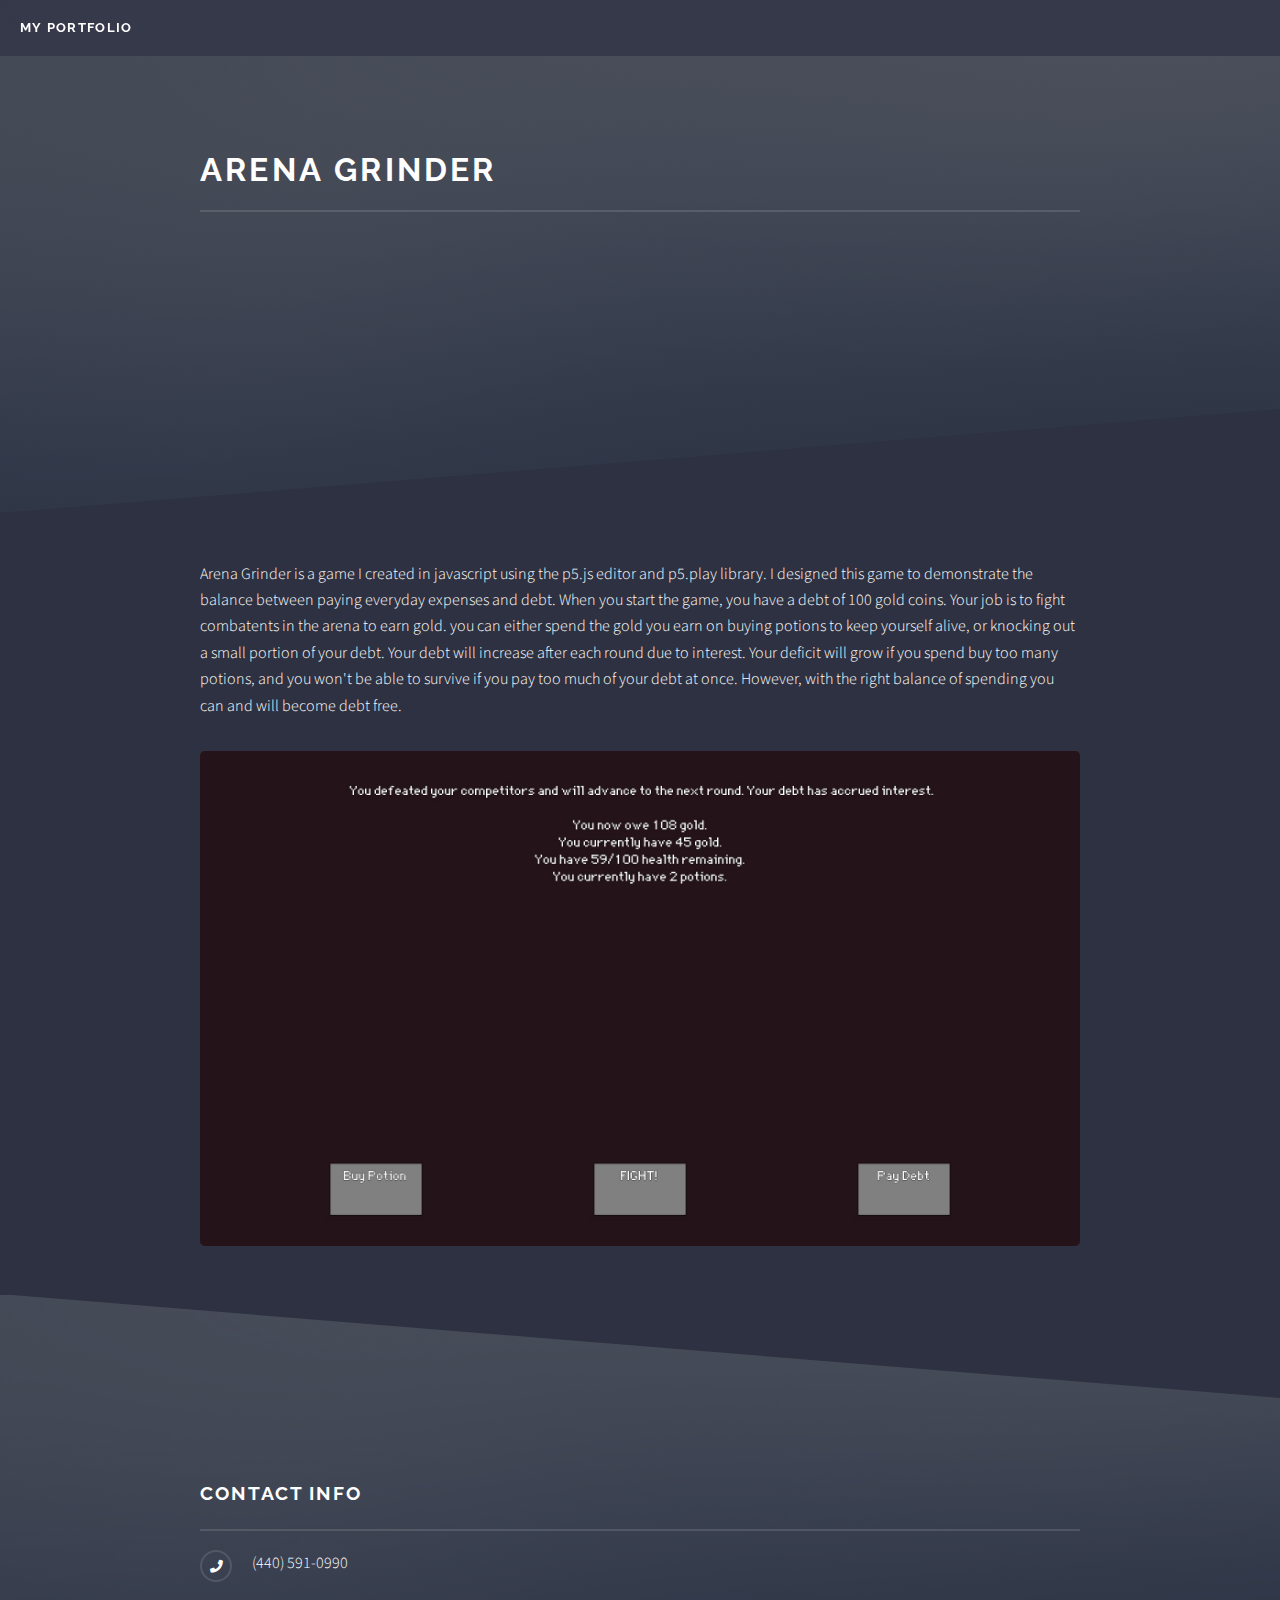
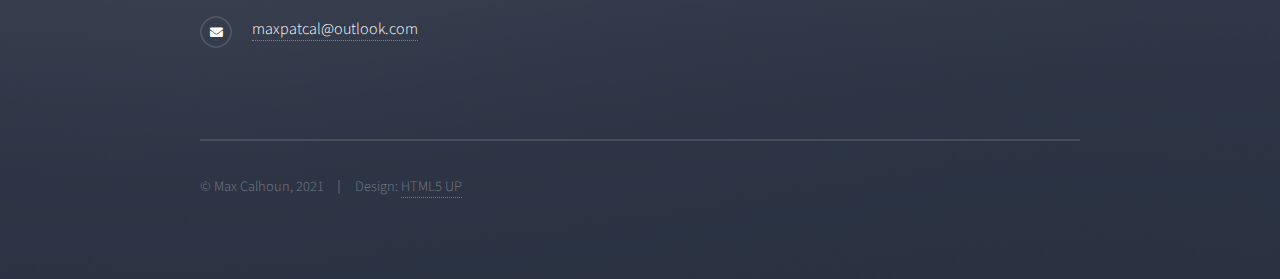
==== arenagrinder.html @ 790f0694 "Version 1.0" ====
<!DOCTYPE HTML>
<!--
	Solid State by HTML5 UP
	html5up.net | @ajlkn
	Free for personal and commercial use under the CCA 3.0 license (html5up.net/license)
-->
<html>
	<head>
		<title>Arena Grinder</title>
		<meta charset="utf-8" />
		<meta name="viewport" content="width=device-width, initial-scale=1, user-scalable=no" />
		<link rel="stylesheet" href="assets/css/main.css" />
		<noscript><link rel="stylesheet" href="assets/css/noscript.css" /></noscript>
	</head>
	<body class="is-preload">

		<!-- Page Wrapper -->
			<div id="page-wrapper">

				<!-- Header -->
					<header id="header">
						<h1><a href="index.html">My Portfolio</a></h1>
					</header>

				<!-- Wrapper -->
				<section id="wrapper">
					<header>
						<div class="inner">
							<h2>Arena Grinder</h2>
							<iframe frameborder="0" src="https://itch.io/embed/1200087?dark=true" width="552" height="167"><a href="https://maxcalhoun.itch.io/arena-grinder">Arena Grinder by MaxCalhoun</a></iframe>
						</div>
					</header>

					<!-- Content -->
						<div class="wrapper">
							<div class="inner">
								<p>Arena Grinder is a game I created in javascript using the p5.js editor and p5.play library. I designed this game to demonstrate the balance between paying everyday expenses and debt. When you start the game, you have a debt of 100 gold coins. Your job is to fight combatents in the arena to earn gold. you can either spend the gold you earn on buying potions to keep yourself alive, or knocking out a small portion of your debt. Your debt will increase after each round due to interest. Your deficit will grow if you spend buy too many potions, and you won't be able to survive if you pay too much of your debt at once. However, with the right balance of spending you can and will become debt free.</p>
								<div class="col-12"><span class="image fit"><img src="images/arenagrinderround.jpg" alt="" /></span></div>
							</div>
						</div>

				</section>

				<!-- Footer -->
				<section id="footer">
					<div class="inner">
						<h2 class="major">Contact Info</h2>
						
						</form>
						<ul class="contact">
							<li class="icon solid fa-phone">(440) 591-0990</li>
							<li class="icon solid fa-envelope"><a href="#">maxpatcal@outlook.com</a></li>
						</ul>
						<ul class="copyright">
							<li>&copy; Max Calhoun, 2021</li><li>Design: <a href="http://html5up.net">HTML5 UP</a></li>
						</ul>
					</div>
				</section>

			</div>

		<!-- Scripts -->
			<script src="assets/js/jquery.min.js"></script>
			<script src="assets/js/jquery.scrollex.min.js"></script>
			<script src="assets/js/browser.min.js"></script>
			<script src="assets/js/breakpoints.min.js"></script>
			<script src="assets/js/util.js"></script>
			<script src="assets/js/main.js"></script>

	</body>
</html>
---- assets/css/main.css ----
@import url(fontawesome-all.min.css);
@import url("https://fonts.googleapis.com/css?family=Raleway:200,700|Source+Sans+Pro:300,600,300italic,600italic");

/*
	Solid State by HTML5 UP
	html5up.net | @ajlkn
	Free for personal and commercial use under the CCA 3.0 license (html5up.net/license)
*/

html, body, div, span, applet, object,
iframe, h1, h2, h3, h4, h5, h6, p, blockquote,
pre, a, abbr, acronym, address, big, cite,
code, del, dfn, em, img, ins, kbd, q, s, samp,
small, strike, strong, sub, sup, tt, var, b,
u, i, center, dl, dt, dd, ol, ul, li, fieldset,
form, label, legend, table, caption, tbody,
tfoot, thead, tr, th, td, article, aside,
canvas, details, embed, figure, figcaption,
footer, header, hgroup, menu, nav, output, ruby,
section, summary, time, mark, audio, video {
	margin: 0;
	padding: 0;
	border: 0;
	font-size: 100%;
	font: inherit;
	vertical-align: baseline;}

article, aside, details, figcaption, figure,
footer, header, hgroup, menu, nav, section {
	display: block;}

body {
	line-height: 1;
}

ol, ul {
	list-style: none;
}

blockquote, q {
	quotes: none;
}

	blockquote:before, blockquote:after, q:before, q:after {
		content: '';
		content: none;
	}

table {
	border-collapse: collapse;
	border-spacing: 0;
}

body {
	-webkit-text-size-adjust: none;
}

mark {
	background-color: transparent;
	color: inherit;
}

input::-moz-focus-inner {
	border: 0;
	padding: 0;
}

input, select, textarea {
	-moz-appearance: none;
	-webkit-appearance: none;
	-ms-appearance: none;
	appearance: none;
}

/* Basic */

	@-ms-viewport {
		width: device-width;
	}

	body {
		-ms-overflow-style: scrollbar;
	}

	@media screen and (max-width: 480px) {

		html, body {
			min-width: 320px;
		}

	}

	html {
		box-sizing: border-box;
	}

	*, *:before, *:after {
		box-sizing: inherit;
	}

	body {
		background-color: #2e3141;
		background-image: linear-gradient(to top, rgba(46, 49, 65, 0.8), rgba(46, 49, 65, 0.8)), url("../../images/bg.jpg");
		background-size: auto, cover;
		background-attachment: fixed, fixed;
		background-position: center, center;
	}

		body.is-preload *, body.is-preload *:before, body.is-preload *:after {
			-moz-animation: none !important;
			-webkit-animation: none !important;
			-ms-animation: none !important;
			animation: none !important;
			-moz-transition: none !important;
			-webkit-transition: none !important;
			-ms-transition: none !important;
			transition: none !important;
		}

/* Type */

	body, input, select, textarea {
		color: #ffffff;
		font-family: "Source Sans Pro", Helvetica, sans-serif;
		font-size: 16.5pt;
		font-weight: 300;
		line-height: 1.65;
	}

		@media screen and (max-width: 1680px) {

			body, input, select, textarea {
				font-size: 13pt;
			}

		}

		@media screen and (max-width: 1280px) {

			body, input, select, textarea {
				font-size: 12pt;
			}

		}

		@media screen and (max-width: 980px) {

			body, input, select, textarea {
				font-size: 12pt;
			}

		}

		@media screen and (max-width: 736px) {

			body, input, select, textarea {
				font-size: 12pt;
			}

		}

		@media screen and (max-width: 480px) {

			body, input, select, textarea {
				font-size: 12pt;
			}

		}

	a {
		-moz-transition: color 0.2s ease-in-out, border-bottom-color 0.2s ease-in-out;
		-webkit-transition: color 0.2s ease-in-out, border-bottom-color 0.2s ease-in-out;
		-ms-transition: color 0.2s ease-in-out, border-bottom-color 0.2s ease-in-out;
		transition: color 0.2s ease-in-out, border-bottom-color 0.2s ease-in-out;
		border-bottom: dotted 1px rgba(255, 255, 255, 0.35);
		color: #ffffff;
		text-decoration: none;
	}

		a:hover {
			border-bottom-color: transparent;
			color: #ffffff !important;
		}

		a.special:not(.button) {
			text-decoration: none;
			border-bottom: 0;
			display: block;
			font-family: Raleway, Helvetica, sans-serif;
			font-size: 0.8em;
			font-weight: 700;
			letter-spacing: 0.1em;
			margin: 0 0 2em 0;
			text-transform: uppercase;
		}

			a.special:not(.button):before {
				-moz-osx-font-smoothing: grayscale;
				-webkit-font-smoothing: antialiased;
				display: inline-block;
				font-style: normal;
				font-variant: normal;
				text-rendering: auto;
				line-height: 1;
				text-transform: none !important;
				font-family: 'Font Awesome 5 Free';
				font-weight: 900;
			}

			a.special:not(.button):before {
				-moz-transition: background-color 0.2s ease-in-out;
				-webkit-transition: background-color 0.2s ease-in-out;
				-ms-transition: background-color 0.2s ease-in-out;
				transition: background-color 0.2s ease-in-out;
				border-radius: 100%;
				border: solid 2px rgba(255, 255, 255, 0.125);
				content: '\f105';
				display: inline-block;
				font-size: 1.25em;
				height: 2em;
				line-height: 1.75em;
				margin-right: 0.85em;
				text-align: center;
				text-indent: 0.15em;
				vertical-align: middle;
				width: 2em;
			}

			a.special:not(.button):hover:before {
				background-color: rgba(255, 255, 255, 0.025);
			}

			a.special:not(.button):active:before {
				background-color: rgba(255, 255, 255, 0.075);
			}

	strong, b {
		color: #ffffff;
		font-weight: 600;
	}

	em, i {
		font-style: italic;
	}

	p {
		margin: 0 0 2em 0;
	}

	h1, h2, h3, h4, h5, h6 {
		color: #ffffff;
		font-family: Raleway, Helvetica, sans-serif;
		font-weight: 700;
		letter-spacing: 0.1em;
		margin: 0 0 1em 0;
		text-transform: uppercase;
	}

		h1 a, h2 a, h3 a, h4 a, h5 a, h6 a {
			color: inherit;
			text-decoration: none;
			border-bottom: 0;
		}

		h1 span, h2 span, h3 span, h4 span, h5 span, h6 span {
			font-weight: 200;
		}

		h1.major, h2.major, h3.major, h4.major, h5.major, h6.major {
			padding-bottom: 1em;
			border-bottom: solid 2px rgba(255, 255, 255, 0.125);
		}

	h2 {
		font-size: 1.2em;
	}

	h3 {
		font-size: 0.9em;
	}

	h4 {
		font-size: 0.7em;
	}

	h5 {
		font-size: 0.7em;
	}

	h6 {
		font-size: 0.7em;
	}

	@media screen and (max-width: 736px) {

		h2 {
			font-size: 1em;
		}

		h3 {
			font-size: 0.8em;
		}

	}

	sub {
		font-size: 0.8em;
		position: relative;
		top: 0.5em;
	}

	sup {
		font-size: 0.8em;
		position: relative;
		top: -0.5em;
	}

	blockquote {
		border-left: solid 4px rgba(255, 255, 255, 0.125);
		font-style: italic;
		margin: 0 0 2em 0;
		padding: 0.5em 0 0.5em 2em;
	}

	code {
		background: rgba(255, 255, 255, 0.025);
		border-radius: 5px;
		border: solid 2px rgba(255, 255, 255, 0.125);
		font-family: "Courier New", monospace;
		font-size: 0.9em;
		margin: 0 0.25em;
		padding: 0.25em 0.65em;
	}

	pre {
		-webkit-overflow-scrolling: touch;
		font-family: "Courier New", monospace;
		font-size: 0.9em;
		margin: 0 0 2em 0;
	}

		pre code {
			display: block;
			line-height: 1.75em;
			padding: 1em 1.5em;
			overflow-x: auto;
		}

	hr {
		border: 0;
		border-bottom: solid 2px rgba(255, 255, 255, 0.125);
		margin: 2.5em 0;
	}

		hr.major {
			margin: 4em 0;
		}

	.align-left {
		text-align: left;
	}

	.align-center {
		text-align: center;
	}

	.align-right {
		text-align: right;
	}

/* Row */

	.row {
		display: flex;
		flex-wrap: wrap;
		box-sizing: border-box;
		align-items: stretch;
	}

		.row > * {
			box-sizing: border-box;
		}

		.row.gtr-uniform > * > :last-child {
			margin-bottom: 0;
		}

		.row.aln-left {
			justify-content: flex-start;
		}

		.row.aln-center {
			justify-content: center;
		}

		.row.aln-right {
			justify-content: flex-end;
		}

		.row.aln-top {
			align-items: flex-start;
		}

		.row.aln-middle {
			align-items: center;
		}

		.row.aln-bottom {
			align-items: flex-end;
		}

		.row > .imp {
			order: -1;
		}

		.row > .col-1 {
			width: 8.33333%;
		}

		.row > .off-1 {
			margin-left: 8.33333%;
		}

		.row > .col-2 {
			width: 16.66667%;
		}

		.row > .off-2 {
			margin-left: 16.66667%;
		}

		.row > .col-3 {
			width: 25%;
		}

		.row > .off-3 {
			margin-left: 25%;
		}

		.row > .col-4 {
			width: 33.33333%;
		}

		.row > .off-4 {
			margin-left: 33.33333%;
		}

		.row > .col-5 {
			width: 41.66667%;
		}

		.row > .off-5 {
			margin-left: 41.66667%;
		}

		.row > .col-6 {
			width: 50%;
		}

		.row > .off-6 {
			margin-left: 50%;
		}

		.row > .col-7 {
			width: 58.33333%;
		}

		.row > .off-7 {
			margin-left: 58.33333%;
		}

		.row > .col-8 {
			width: 66.66667%;
		}

		.row > .off-8 {
			margin-left: 66.66667%;
		}

		.row > .col-9 {
			width: 75%;
		}

		.row > .off-9 {
			margin-left: 75%;
		}

		.row > .col-10 {
			width: 83.33333%;
		}

		.row > .off-10 {
			margin-left: 83.33333%;
		}

		.row > .col-11 {
			width: 91.66667%;
		}

		.row > .off-11 {
			margin-left: 91.66667%;
		}

		.row > .col-12 {
			width: 100%;
		}

		.row > .off-12 {
			margin-left: 100%;
		}

		.row.gtr-0 {
			margin-top: 0;
			margin-left: 0em;
		}

			.row.gtr-0 > * {
				padding: 0 0 0 0em;
			}

			.row.gtr-0.gtr-uniform {
				margin-top: 0em;
			}

				.row.gtr-0.gtr-uniform > * {
					padding-top: 0em;
				}

		.row.gtr-25 {
			margin-top: 0;
			margin-left: -0.4375em;
		}

			.row.gtr-25 > * {
				padding: 0 0 0 0.4375em;
			}

			.row.gtr-25.gtr-uniform {
				margin-top: -0.4375em;
			}

				.row.gtr-25.gtr-uniform > * {
					padding-top: 0.4375em;
				}

		.row.gtr-50 {
			margin-top: 0;
			margin-left: -0.875em;
		}

			.row.gtr-50 > * {
				padding: 0 0 0 0.875em;
			}

			.row.gtr-50.gtr-uniform {
				margin-top: -0.875em;
			}

				.row.gtr-50.gtr-uniform > * {
					padding-top: 0.875em;
				}

		.row {
			margin-top: 0;
			margin-left: -1.75em;
		}

			.row > * {
				padding: 0 0 0 1.75em;
			}

			.row.gtr-uniform {
				margin-top: -1.75em;
			}

				.row.gtr-uniform > * {
					padding-top: 1.75em;
				}

		.row.gtr-150 {
			margin-top: 0;
			margin-left: -2.625em;
		}

			.row.gtr-150 > * {
				padding: 0 0 0 2.625em;
			}

			.row.gtr-150.gtr-uniform {
				margin-top: -2.625em;
			}

				.row.gtr-150.gtr-uniform > * {
					padding-top: 2.625em;
				}

		.row.gtr-200 {
			margin-top: 0;
			margin-left: -3.5em;
		}

			.row.gtr-200 > * {
				padding: 0 0 0 3.5em;
			}

			.row.gtr-200.gtr-uniform {
				margin-top: -3.5em;
			}

				.row.gtr-200.gtr-uniform > * {
					padding-top: 3.5em;
				}

		@media screen and (max-width: 1680px) {

			.row {
				display: flex;
				flex-wrap: wrap;
				box-sizing: border-box;
				align-items: stretch;
			}

				.row > * {
					box-sizing: border-box;
				}

				.row.gtr-uniform > * > :last-child {
					margin-bottom: 0;
				}

				.row.aln-left {
					justify-content: flex-start;
				}

				.row.aln-center {
					justify-content: center;
				}

				.row.aln-right {
					justify-content: flex-end;
				}

				.row.aln-top {
					align-items: flex-start;
				}

				.row.aln-middle {
					align-items: center;
				}

				.row.aln-bottom {
					align-items: flex-end;
				}

				.row > .imp-xlarge {
					order: -1;
				}

				.row > .col-1-xlarge {
					width: 8.33333%;
				}

				.row > .off-1-xlarge {
					margin-left: 8.33333%;
				}

				.row > .col-2-xlarge {
					width: 16.66667%;
				}

				.row > .off-2-xlarge {
					margin-left: 16.66667%;
				}

				.row > .col-3-xlarge {
					width: 25%;
				}

				.row > .off-3-xlarge {
					margin-left: 25%;
				}

				.row > .col-4-xlarge {
					width: 33.33333%;
				}

				.row > .off-4-xlarge {
					margin-left: 33.33333%;
				}

				.row > .col-5-xlarge {
					width: 41.66667%;
				}

				.row > .off-5-xlarge {
					margin-left: 41.66667%;
				}

				.row > .col-6-xlarge {
					width: 50%;
				}

				.row > .off-6-xlarge {
					margin-left: 50%;
				}

				.row > .col-7-xlarge {
					width: 58.33333%;
				}

				.row > .off-7-xlarge {
					margin-left: 58.33333%;
				}

				.row > .col-8-xlarge {
					width: 66.66667%;
				}

				.row > .off-8-xlarge {
					margin-left: 66.66667%;
				}

				.row > .col-9-xlarge {
					width: 75%;
				}

				.row > .off-9-xlarge {
					margin-left: 75%;
				}

				.row > .col-10-xlarge {
					width: 83.33333%;
				}

				.row > .off-10-xlarge {
					margin-left: 83.33333%;
				}

				.row > .col-11-xlarge {
					width: 91.66667%;
				}

				.row > .off-11-xlarge {
					margin-left: 91.66667%;
				}

				.row > .col-12-xlarge {
					width: 100%;
				}

				.row > .off-12-xlarge {
					margin-left: 100%;
				}

				.row.gtr-0 {
					margin-top: 0;
					margin-left: 0em;
				}

					.row.gtr-0 > * {
						padding: 0 0 0 0em;
					}

					.row.gtr-0.gtr-uniform {
						margin-top: 0em;
					}

						.row.gtr-0.gtr-uniform > * {
							padding-top: 0em;
						}

				.row.gtr-25 {
					margin-top: 0;
					margin-left: -0.4375em;
				}

					.row.gtr-25 > * {
						padding: 0 0 0 0.4375em;
					}

					.row.gtr-25.gtr-uniform {
						margin-top: -0.4375em;
					}

						.row.gtr-25.gtr-uniform > * {
							padding-top: 0.4375em;
						}

				.row.gtr-50 {
					margin-top: 0;
					margin-left: -0.875em;
				}

					.row.gtr-50 > * {
						padding: 0 0 0 0.875em;
					}

					.row.gtr-50.gtr-uniform {
						margin-top: -0.875em;
					}

						.row.gtr-50.gtr-uniform > * {
							padding-top: 0.875em;
						}

				.row {
					margin-top: 0;
					margin-left: -1.75em;
				}

					.row > * {
						padding: 0 0 0 1.75em;
					}

					.row.gtr-uniform {
						margin-top: -1.75em;
					}

						.row.gtr-uniform > * {
							padding-top: 1.75em;
						}

				.row.gtr-150 {
					margin-top: 0;
					margin-left: -2.625em;
				}

					.row.gtr-150 > * {
						padding: 0 0 0 2.625em;
					}

					.row.gtr-150.gtr-uniform {
						margin-top: -2.625em;
					}

						.row.gtr-150.gtr-uniform > * {
							padding-top: 2.625em;
						}

				.row.gtr-200 {
					margin-top: 0;
					margin-left: -3.5em;
				}

					.row.gtr-200 > * {
						padding: 0 0 0 3.5em;
					}

					.row.gtr-200.gtr-uniform {
						margin-top: -3.5em;
					}

						.row.gtr-200.gtr-uniform > * {
							padding-top: 3.5em;
						}

		}

		@media screen and (max-width: 1280px) {

			.row {
				display: flex;
				flex-wrap: wrap;
				box-sizing: border-box;
				align-items: stretch;
			}

				.row > * {
					box-sizing: border-box;
				}

				.row.gtr-uniform > * > :last-child {
					margin-bottom: 0;
				}

				.row.aln-left {
					justify-content: flex-start;
				}

				.row.aln-center {
					justify-content: center;
				}

				.row.aln-right {
					justify-content: flex-end;
				}

				.row.aln-top {
					align-items: flex-start;
				}

				.row.aln-middle {
					align-items: center;
				}

				.row.aln-bottom {
					align-items: flex-end;
				}

				.row > .imp-large {
					order: -1;
				}

				.row > .col-1-large {
					width: 8.33333%;
				}

				.row > .off-1-large {
					margin-left: 8.33333%;
				}

				.row > .col-2-large {
					width: 16.66667%;
				}

				.row > .off-2-large {
					margin-left: 16.66667%;
				}

				.row > .col-3-large {
					width: 25%;
				}

				.row > .off-3-large {
					margin-left: 25%;
				}

				.row > .col-4-large {
					width: 33.33333%;
				}

				.row > .off-4-large {
					margin-left: 33.33333%;
				}

				.row > .col-5-large {
					width: 41.66667%;
				}

				.row > .off-5-large {
					margin-left: 41.66667%;
				}

				.row > .col-6-large {
					width: 50%;
				}

				.row > .off-6-large {
					margin-left: 50%;
				}

				.row > .col-7-large {
					width: 58.33333%;
				}

				.row > .off-7-large {
					margin-left: 58.33333%;
				}

				.row > .col-8-large {
					width: 66.66667%;
				}

				.row > .off-8-large {
					margin-left: 66.66667%;
				}

				.row > .col-9-large {
					width: 75%;
				}

				.row > .off-9-large {
					margin-left: 75%;
				}

				.row > .col-10-large {
					width: 83.33333%;
				}

				.row > .off-10-large {
					margin-left: 83.33333%;
				}

				.row > .col-11-large {
					width: 91.66667%;
				}

				.row > .off-11-large {
					margin-left: 91.66667%;
				}

				.row > .col-12-large {
					width: 100%;
				}

				.row > .off-12-large {
					margin-left: 100%;
				}

				.row.gtr-0 {
					margin-top: 0;
					margin-left: 0em;
				}

					.row.gtr-0 > * {
						padding: 0 0 0 0em;
					}

					.row.gtr-0.gtr-uniform {
						margin-top: 0em;
					}

						.row.gtr-0.gtr-uniform > * {
							padding-top: 0em;
						}

				.row.gtr-25 {
					margin-top: 0;
					margin-left: -0.4375em;
				}

					.row.gtr-25 > * {
						padding: 0 0 0 0.4375em;
					}

					.row.gtr-25.gtr-uniform {
						margin-top: -0.4375em;
					}

						.row.gtr-25.gtr-uniform > * {
							padding-top: 0.4375em;
						}

				.row.gtr-50 {
					margin-top: 0;
					margin-left: -0.875em;
				}

					.row.gtr-50 > * {
						padding: 0 0 0 0.875em;
					}

					.row.gtr-50.gtr-uniform {
						margin-top: -0.875em;
					}

						.row.gtr-50.gtr-uniform > * {
							padding-top: 0.875em;
						}

				.row {
					margin-top: 0;
					margin-left: -1.75em;
				}

					.row > * {
						padding: 0 0 0 1.75em;
					}

					.row.gtr-uniform {
						margin-top: -1.75em;
					}

						.row.gtr-uniform > * {
							padding-top: 1.75em;
						}

				.row.gtr-150 {
					margin-top: 0;
					margin-left: -2.625em;
				}

					.row.gtr-150 > * {
						padding: 0 0 0 2.625em;
					}

					.row.gtr-150.gtr-uniform {
						margin-top: -2.625em;
					}

						.row.gtr-150.gtr-uniform > * {
							padding-top: 2.625em;
						}

				.row.gtr-200 {
					margin-top: 0;
					margin-left: -3.5em;
				}

					.row.gtr-200 > * {
						padding: 0 0 0 3.5em;
					}

					.row.gtr-200.gtr-uniform {
						margin-top: -3.5em;
					}

						.row.gtr-200.gtr-uniform > * {
							padding-top: 3.5em;
						}

		}

		@media screen and (max-width: 980px) {

			.row {
				display: flex;
				flex-wrap: wrap;
				box-sizing: border-box;
				align-items: stretch;
			}

				.row > * {
					box-sizing: border-box;
				}

				.row.gtr-uniform > * > :last-child {
					margin-bottom: 0;
				}

				.row.aln-left {
					justify-content: flex-start;
				}

				.row.aln-center {
					justify-content: center;
				}

				.row.aln-right {
					justify-content: flex-end;
				}

				.row.aln-top {
					align-items: flex-start;
				}

				.row.aln-middle {
					align-items: center;
				}

				.row.aln-bottom {
					align-items: flex-end;
				}

				.row > .imp-medium {
					order: -1;
				}

				.row > .col-1-medium {
					width: 8.33333%;
				}

				.row > .off-1-medium {
					margin-left: 8.33333%;
				}

				.row > .col-2-medium {
					width: 16.66667%;
				}

				.row > .off-2-medium {
					margin-left: 16.66667%;
				}

				.row > .col-3-medium {
					width: 25%;
				}

				.row > .off-3-medium {
					margin-left: 25%;
				}

				.row > .col-4-medium {
					width: 33.33333%;
				}

				.row > .off-4-medium {
					margin-left: 33.33333%;
				}

				.row > .col-5-medium {
					width: 41.66667%;
				}

				.row > .off-5-medium {
					margin-left: 41.66667%;
				}

				.row > .col-6-medium {
					width: 50%;
				}

				.row > .off-6-medium {
					margin-left: 50%;
				}

				.row > .col-7-medium {
					width: 58.33333%;
				}

				.row > .off-7-medium {
					margin-left: 58.33333%;
				}

				.row > .col-8-medium {
					width: 66.66667%;
				}

				.row > .off-8-medium {
					margin-left: 66.66667%;
				}

				.row > .col-9-medium {
					width: 75%;
				}

				.row > .off-9-medium {
					margin-left: 75%;
				}

				.row > .col-10-medium {
					width: 83.33333%;
				}

				.row > .off-10-medium {
					margin-left: 83.33333%;
				}

				.row > .col-11-medium {
					width: 91.66667%;
				}

				.row > .off-11-medium {
					margin-left: 91.66667%;
				}

				.row > .col-12-medium {
					width: 100%;
				}

				.row > .off-12-medium {
					margin-left: 100%;
				}

				.row.gtr-0 {
					margin-top: 0;
					margin-left: 0em;
				}

					.row.gtr-0 > * {
						padding: 0 0 0 0em;
					}

					.row.gtr-0.gtr-uniform {
						margin-top: 0em;
					}

						.row.gtr-0.gtr-uniform > * {
							padding-top: 0em;
						}

				.row.gtr-25 {
					margin-top: 0;
					margin-left: -0.4375em;
				}

					.row.gtr-25 > * {
						padding: 0 0 0 0.4375em;
					}

					.row.gtr-25.gtr-uniform {
						margin-top: -0.4375em;
					}

						.row.gtr-25.gtr-uniform > * {
							padding-top: 0.4375em;
						}

				.row.gtr-50 {
					margin-top: 0;
					margin-left: -0.875em;
				}

					.row.gtr-50 > * {
						padding: 0 0 0 0.875em;
					}

					.row.gtr-50.gtr-uniform {
						margin-top: -0.875em;
					}

						.row.gtr-50.gtr-uniform > * {
							padding-top: 0.875em;
						}

				.row {
					margin-top: 0;
					margin-left: -1.75em;
				}

					.row > * {
						padding: 0 0 0 1.75em;
					}

					.row.gtr-uniform {
						margin-top: -1.75em;
					}

						.row.gtr-uniform > * {
							padding-top: 1.75em;
						}

				.row.gtr-150 {
					margin-top: 0;
					margin-left: -2.625em;
				}

					.row.gtr-150 > * {
						padding: 0 0 0 2.625em;
					}

					.row.gtr-150.gtr-uniform {
						margin-top: -2.625em;
					}

						.row.gtr-150.gtr-uniform > * {
							padding-top: 2.625em;
						}

				.row.gtr-200 {
					margin-top: 0;
					margin-left: -3.5em;
				}

					.row.gtr-200 > * {
						padding: 0 0 0 3.5em;
					}

					.row.gtr-200.gtr-uniform {
						margin-top: -3.5em;
					}

						.row.gtr-200.gtr-uniform > * {
							padding-top: 3.5em;
						}

		}

		@media screen and (max-width: 736px) {

			.row {
				display: flex;
				flex-wrap: wrap;
				box-sizing: border-box;
				align-items: stretch;
			}

				.row > * {
					box-sizing: border-box;
				}

				.row.gtr-uniform > * > :last-child {
					margin-bottom: 0;
				}

				.row.aln-left {
					justify-content: flex-start;
				}

				.row.aln-center {
					justify-content: center;
				}

				.row.aln-right {
					justify-content: flex-end;
				}

				.row.aln-top {
					align-items: flex-start;
				}

				.row.aln-middle {
					align-items: center;
				}

				.row.aln-bottom {
					align-items: flex-end;
				}

				.row > .imp-small {
					order: -1;
				}

				.row > .col-1-small {
					width: 8.33333%;
				}

				.row > .off-1-small {
					margin-left: 8.33333%;
				}

				.row > .col-2-small {
					width: 16.66667%;
				}

				.row > .off-2-small {
					margin-left: 16.66667%;
				}

				.row > .col-3-small {
					width: 25%;
				}

				.row > .off-3-small {
					margin-left: 25%;
				}

				.row > .col-4-small {
					width: 33.33333%;
				}

				.row > .off-4-small {
					margin-left: 33.33333%;
				}

				.row > .col-5-small {
					width: 41.66667%;
				}

				.row > .off-5-small {
					margin-left: 41.66667%;
				}

				.row > .col-6-small {
					width: 50%;
				}

				.row > .off-6-small {
					margin-left: 50%;
				}

				.row > .col-7-small {
					width: 58.33333%;
				}

				.row > .off-7-small {
					margin-left: 58.33333%;
				}

				.row > .col-8-small {
					width: 66.66667%;
				}

				.row > .off-8-small {
					margin-left: 66.66667%;
				}

				.row > .col-9-small {
					width: 75%;
				}

				.row > .off-9-small {
					margin-left: 75%;
				}

				.row > .col-10-small {
					width: 83.33333%;
				}

				.row > .off-10-small {
					margin-left: 83.33333%;
				}

				.row > .col-11-small {
					width: 91.66667%;
				}

				.row > .off-11-small {
					margin-left: 91.66667%;
				}

				.row > .col-12-small {
					width: 100%;
				}

				.row > .off-12-small {
					margin-left: 100%;
				}

				.row.gtr-0 {
					margin-top: 0;
					margin-left: 0em;
				}

					.row.gtr-0 > * {
						padding: 0 0 0 0em;
					}

					.row.gtr-0.gtr-uniform {
						margin-top: 0em;
					}

						.row.gtr-0.gtr-uniform > * {
							padding-top: 0em;
						}

				.row.gtr-25 {
					margin-top: 0;
					margin-left: -0.3125em;
				}

					.row.gtr-25 > * {
						padding: 0 0 0 0.3125em;
					}

					.row.gtr-25.gtr-uniform {
						margin-top: -0.3125em;
					}

						.row.gtr-25.gtr-uniform > * {
							padding-top: 0.3125em;
						}

				.row.gtr-50 {
					margin-top: 0;
					margin-left: -0.625em;
				}

					.row.gtr-50 > * {
						padding: 0 0 0 0.625em;
					}

					.row.gtr-50.gtr-uniform {
						margin-top: -0.625em;
					}

						.row.gtr-50.gtr-uniform > * {
							padding-top: 0.625em;
						}

				.row {
					margin-top: 0;
					margin-left: -1.25em;
				}

					.row > * {
						padding: 0 0 0 1.25em;
					}

					.row.gtr-uniform {
						margin-top: -1.25em;
					}

						.row.gtr-uniform > * {
							padding-top: 1.25em;
						}

				.row.gtr-150 {
					margin-top: 0;
					margin-left: -1.875em;
				}

					.row.gtr-150 > * {
						padding: 0 0 0 1.875em;
					}

					.row.gtr-150.gtr-uniform {
						margin-top: -1.875em;
					}

						.row.gtr-150.gtr-uniform > * {
							padding-top: 1.875em;
						}

				.row.gtr-200 {
					margin-top: 0;
					margin-left: -2.5em;
				}

					.row.gtr-200 > * {
						padding: 0 0 0 2.5em;
					}

					.row.gtr-200.gtr-uniform {
						margin-top: -2.5em;
					}

						.row.gtr-200.gtr-uniform > * {
							padding-top: 2.5em;
						}

		}

		@media screen and (max-width: 480px) {

			.row {
				display: flex;
				flex-wrap: wrap;
				box-sizing: border-box;
				align-items: stretch;
			}

				.row > * {
					box-sizing: border-box;
				}

				.row.gtr-uniform > * > :last-child {
					margin-bottom: 0;
				}

				.row.aln-left {
					justify-content: flex-start;
				}

				.row.aln-center {
					justify-content: center;
				}

				.row.aln-right {
					justify-content: flex-end;
				}

				.row.aln-top {
					align-items: flex-start;
				}

				.row.aln-middle {
					align-items: center;
				}

				.row.aln-bottom {
					align-items: flex-end;
				}

				.row > .imp-xsmall {
					order: -1;
				}

				.row > .col-1-xsmall {
					width: 8.33333%;
				}

				.row > .off-1-xsmall {
					margin-left: 8.33333%;
				}

				.row > .col-2-xsmall {
					width: 16.66667%;
				}

				.row > .off-2-xsmall {
					margin-left: 16.66667%;
				}

				.row > .col-3-xsmall {
					width: 25%;
				}

				.row > .off-3-xsmall {
					margin-left: 25%;
				}

				.row > .col-4-xsmall {
					width: 33.33333%;
				}

				.row > .off-4-xsmall {
					margin-left: 33.33333%;
				}

				.row > .col-5-xsmall {
					width: 41.66667%;
				}

				.row > .off-5-xsmall {
					margin-left: 41.66667%;
				}

				.row > .col-6-xsmall {
					width: 50%;
				}

				.row > .off-6-xsmall {
					margin-left: 50%;
				}

				.row > .col-7-xsmall {
					width: 58.33333%;
				}

				.row > .off-7-xsmall {
					margin-left: 58.33333%;
				}

				.row > .col-8-xsmall {
					width: 66.66667%;
				}

				.row > .off-8-xsmall {
					margin-left: 66.66667%;
				}

				.row > .col-9-xsmall {
					width: 75%;
				}

				.row > .off-9-xsmall {
					margin-left: 75%;
				}

				.row > .col-10-xsmall {
					width: 83.33333%;
				}

				.row > .off-10-xsmall {
					margin-left: 83.33333%;
				}

				.row > .col-11-xsmall {
					width: 91.66667%;
				}

				.row > .off-11-xsmall {
					margin-left: 91.66667%;
				}

				.row > .col-12-xsmall {
					width: 100%;
				}

				.row > .off-12-xsmall {
					margin-left: 100%;
				}

				.row.gtr-0 {
					margin-top: 0;
					margin-left: 0em;
				}

					.row.gtr-0 > * {
						padding: 0 0 0 0em;
					}

					.row.gtr-0.gtr-uniform {
						margin-top: 0em;
					}

						.row.gtr-0.gtr-uniform > * {
							padding-top: 0em;
						}

				.row.gtr-25 {
					margin-top: 0;
					margin-left: -0.3125em;
				}

					.row.gtr-25 > * {
						padding: 0 0 0 0.3125em;
					}

					.row.gtr-25.gtr-uniform {
						margin-top: -0.3125em;
					}

						.row.gtr-25.gtr-uniform > * {
							padding-top: 0.3125em;
						}

				.row.gtr-50 {
					margin-top: 0;
					margin-left: -0.625em;
				}

					.row.gtr-50 > * {
						padding: 0 0 0 0.625em;
					}

					.row.gtr-50.gtr-uniform {
						margin-top: -0.625em;
					}

						.row.gtr-50.gtr-uniform > * {
							padding-top: 0.625em;
						}

				.row {
					margin-top: 0;
					margin-left: -1.25em;
				}

					.row > * {
						padding: 0 0 0 1.25em;
					}

					.row.gtr-uniform {
						margin-top: -1.25em;
					}

						.row.gtr-uniform > * {
							padding-top: 1.25em;
						}

				.row.gtr-150 {
					margin-top: 0;
					margin-left: -1.875em;
				}

					.row.gtr-150 > * {
						padding: 0 0 0 1.875em;
					}

					.row.gtr-150.gtr-uniform {
						margin-top: -1.875em;
					}

						.row.gtr-150.gtr-uniform > * {
							padding-top: 1.875em;
						}

				.row.gtr-200 {
					margin-top: 0;
					margin-left: -2.5em;
				}

					.row.gtr-200 > * {
						padding: 0 0 0 2.5em;
					}

					.row.gtr-200.gtr-uniform {
						margin-top: -2.5em;
					}

						.row.gtr-200.gtr-uniform > * {
							padding-top: 2.5em;
						}

		}

		@media screen and (max-width: 360px) {

			.row {
				display: flex;
				flex-wrap: wrap;
				box-sizing: border-box;
				align-items: stretch;
			}

				.row > * {
					box-sizing: border-box;
				}

				.row.gtr-uniform > * > :last-child {
					margin-bottom: 0;
				}

				.row.aln-left {
					justify-content: flex-start;
				}

				.row.aln-center {
					justify-content: center;
				}

				.row.aln-right {
					justify-content: flex-end;
				}

				.row.aln-top {
					align-items: flex-start;
				}

				.row.aln-middle {
					align-items: center;
				}

				.row.aln-bottom {
					align-items: flex-end;
				}

				.row > .imp-xxsmall {
					order: -1;
				}

				.row > .col-1-xxsmall {
					width: 8.33333%;
				}

				.row > .off-1-xxsmall {
					margin-left: 8.33333%;
				}

				.row > .col-2-xxsmall {
					width: 16.66667%;
				}

				.row > .off-2-xxsmall {
					margin-left: 16.66667%;
				}

				.row > .col-3-xxsmall {
					width: 25%;
				}

				.row > .off-3-xxsmall {
					margin-left: 25%;
				}

				.row > .col-4-xxsmall {
					width: 33.33333%;
				}

				.row > .off-4-xxsmall {
					margin-left: 33.33333%;
				}

				.row > .col-5-xxsmall {
					width: 41.66667%;
				}

				.row > .off-5-xxsmall {
					margin-left: 41.66667%;
				}

				.row > .col-6-xxsmall {
					width: 50%;
				}

				.row > .off-6-xxsmall {
					margin-left: 50%;
				}

				.row > .col-7-xxsmall {
					width: 58.33333%;
				}

				.row > .off-7-xxsmall {
					margin-left: 58.33333%;
				}

				.row > .col-8-xxsmall {
					width: 66.66667%;
				}

				.row > .off-8-xxsmall {
					margin-left: 66.66667%;
				}

				.row > .col-9-xxsmall {
					width: 75%;
				}

				.row > .off-9-xxsmall {
					margin-left: 75%;
				}

				.row > .col-10-xxsmall {
					width: 83.33333%;
				}

				.row > .off-10-xxsmall {
					margin-left: 83.33333%;
				}

				.row > .col-11-xxsmall {
					width: 91.66667%;
				}

				.row > .off-11-xxsmall {
					margin-left: 91.66667%;
				}

				.row > .col-12-xxsmall {
					width: 100%;
				}

				.row > .off-12-xxsmall {
					margin-left: 100%;
				}

				.row.gtr-0 {
					margin-top: 0;
					margin-left: 0em;
				}

					.row.gtr-0 > * {
						padding: 0 0 0 0em;
					}

					.row.gtr-0.gtr-uniform {
						margin-top: 0em;
					}

						.row.gtr-0.gtr-uniform > * {
							padding-top: 0em;
						}

				.row.gtr-25 {
					margin-top: 0;
					margin-left: -0.3125em;
				}

					.row.gtr-25 > * {
						padding: 0 0 0 0.3125em;
					}

					.row.gtr-25.gtr-uniform {
						margin-top: -0.3125em;
					}

						.row.gtr-25.gtr-uniform > * {
							padding-top: 0.3125em;
						}

				.row.gtr-50 {
					margin-top: 0;
					margin-left: -0.625em;
				}

					.row.gtr-50 > * {
						padding: 0 0 0 0.625em;
					}

					.row.gtr-50.gtr-uniform {
						margin-top: -0.625em;
					}

						.row.gtr-50.gtr-uniform > * {
							padding-top: 0.625em;
						}

				.row {
					margin-top: 0;
					margin-left: -1.25em;
				}

					.row > * {
						padding: 0 0 0 1.25em;
					}

					.row.gtr-uniform {
						margin-top: -1.25em;
					}

						.row.gtr-uniform > * {
							padding-top: 1.25em;
						}

				.row.gtr-150 {
					margin-top: 0;
					margin-left: -1.875em;
				}

					.row.gtr-150 > * {
						padding: 0 0 0 1.875em;
					}

					.row.gtr-150.gtr-uniform {
						margin-top: -1.875em;
					}

						.row.gtr-150.gtr-uniform > * {
							padding-top: 1.875em;
						}

				.row.gtr-200 {
					margin-top: 0;
					margin-left: -2.5em;
				}

					.row.gtr-200 > * {
						padding: 0 0 0 2.5em;
					}

					.row.gtr-200.gtr-uniform {
						margin-top: -2.5em;
					}

						.row.gtr-200.gtr-uniform > * {
							padding-top: 2.5em;
						}

		}

/* Section/Article */

	section.special, article.special {
		text-align: center;
	}

/* Form */

	form {
		margin: 0 0 2em 0;
	}

		form > :last-child {
			margin-bottom: 0;
		}

		form > .fields {
			display: -moz-flex;
			display: -webkit-flex;
			display: -ms-flex;
			display: flex;
			-moz-flex-wrap: wrap;
			-webkit-flex-wrap: wrap;
			-ms-flex-wrap: wrap;
			flex-wrap: wrap;
			width: calc(100% + 3em);
			margin: -1.5em 0 2em -1.5em;
		}

			form > .fields > .field {
				-moz-flex-grow: 0;
				-webkit-flex-grow: 0;
				-ms-flex-grow: 0;
				flex-grow: 0;
				-moz-flex-shrink: 0;
				-webkit-flex-shrink: 0;
				-ms-flex-shrink: 0;
				flex-shrink: 0;
				padding: 1.5em 0 0 1.5em;
				width: calc(100% - 1.5em);
			}

				form > .fields > .field.half {
					width: calc(50% - 0.75em);
				}

				form > .fields > .field.third {
					width: calc(100%/3 - 0.5em);
				}

				form > .fields > .field.quarter {
					width: calc(25% - 0.375em);
				}

		@media screen and (max-width: 480px) {

			form > .fields {
				width: calc(100% + 3em);
				margin: -1.5em 0 2em -1.5em;
			}

				form > .fields > .field {
					padding: 1.5em 0 0 1.5em;
					width: calc(100% - 1.5em);
				}

					form > .fields > .field.half {
						width: calc(100% - 1.5em);
					}

					form > .fields > .field.third {
						width: calc(100% - 1.5em);
					}

					form > .fields > .field.quarter {
						width: calc(100% - 1.5em);
					}

		}

	label {
		color: #ffffff;
		display: block;
		font-family: Raleway, Helvetica, sans-serif;
		font-size: 0.8em;
		font-weight: 700;
		letter-spacing: 0.1em;
		margin: 0 0 0.7em 0;
		text-transform: uppercase;
	}

	input[type="text"],
	input[type="password"],
	input[type="email"],
	input[type="tel"],
	select,
	textarea {
		-moz-appearance: none;
		-webkit-appearance: none;
		-ms-appearance: none;
		appearance: none;
		background: rgba(255, 255, 255, 0.025);
		border-radius: 5px;
		border: none;
		border: solid 2px rgba(255, 255, 255, 0.125);
		color: inherit;
		display: block;
		outline: 0;
		padding: 0 1em;
		text-decoration: none;
		width: 100%;
	}

		input[type="text"]:invalid,
		input[type="password"]:invalid,
		input[type="email"]:invalid,
		input[type="tel"]:invalid,
		select:invalid,
		textarea:invalid {
			box-shadow: none;
		}

		input[type="text"]:focus,
		input[type="password"]:focus,
		input[type="email"]:focus,
		input[type="tel"]:focus,
		select:focus,
		textarea:focus {
			border-color: #5b6ba6;
		}

	select {
		background-image: url("data:image/svg+xml;charset=utf8,%3Csvg xmlns='http://www.w3.org/2000/svg' width='40' height='40' preserveAspectRatio='none' viewBox='0 0 40 40'%3E%3Cpath d='M9.4,12.3l10.4,10.4l10.4-10.4c0.2-0.2,0.5-0.4,0.9-0.4c0.3,0,0.6,0.1,0.9,0.4l3.3,3.3c0.2,0.2,0.4,0.5,0.4,0.9 c0,0.4-0.1,0.6-0.4,0.9L20.7,31.9c-0.2,0.2-0.5,0.4-0.9,0.4c-0.3,0-0.6-0.1-0.9-0.4L4.3,17.3c-0.2-0.2-0.4-0.5-0.4-0.9 c0-0.4,0.1-0.6,0.4-0.9l3.3-3.3c0.2-0.2,0.5-0.4,0.9-0.4S9.1,12.1,9.4,12.3z' fill='rgba(255, 255, 255, 0.125)' /%3E%3C/svg%3E");
		background-size: 1.25rem;
		background-repeat: no-repeat;
		background-position: calc(100% - 1rem) center;
		height: 2.75em;
		padding-right: 2.75em;
		text-overflow: ellipsis;
	}

		select option {
			color: #ffffff;
			background: #2e3141;
		}

		select:focus::-ms-value {
			background-color: transparent;
		}

		select::-ms-expand {
			display: none;
		}

	input[type="text"],
	input[type="password"],
	input[type="email"],
	select {
		height: 2.75em;
	}

	textarea {
		padding: 0.75em 1em;
	}

	input[type="checkbox"],
	input[type="radio"] {
		-moz-appearance: none;
		-webkit-appearance: none;
		-ms-appearance: none;
		appearance: none;
		display: block;
		float: left;
		margin-right: -2em;
		opacity: 0;
		width: 1em;
		z-index: -1;
	}

		input[type="checkbox"] + label,
		input[type="radio"] + label {
			text-decoration: none;
			color: #ffffff;
			cursor: pointer;
			display: inline-block;
			font-size: 1em;
			font-family: "Source Sans Pro", Helvetica, sans-serif;
			text-transform: none;
			letter-spacing: 0;
			font-weight: 300;
			padding-left: 2.4em;
			padding-right: 0.75em;
			position: relative;
		}

			input[type="checkbox"] + label:before,
			input[type="radio"] + label:before {
				-moz-osx-font-smoothing: grayscale;
				-webkit-font-smoothing: antialiased;
				display: inline-block;
				font-style: normal;
				font-variant: normal;
				text-rendering: auto;
				line-height: 1;
				text-transform: none !important;
				font-family: 'Font Awesome 5 Free';
				font-weight: 900;
			}

			input[type="checkbox"] + label:before,
			input[type="radio"] + label:before {
				background: rgba(255, 255, 255, 0.025);
				border-radius: 5px;
				border: solid 2px rgba(255, 255, 255, 0.125);
				content: '';
				display: inline-block;
				font-size: 0.8em;
				height: 2.0625em;
				left: 0;
				line-height: 2.0625em;
				position: absolute;
				text-align: center;
				top: 0;
				width: 2.0625em;
			}

		input[type="checkbox"]:checked + label:before,
		input[type="radio"]:checked + label:before {
			background: #ffffff;
			border-color: #ffffff;
			content: '\f00c';
			color: #2e3141;
		}

		input[type="checkbox"]:focus + label:before,
		input[type="radio"]:focus + label:before {
			border-color: #4c5c96;
		}

	input[type="checkbox"] + label:before {
		border-radius: 5px;
	}

	input[type="radio"] + label:before {
		border-radius: 100%;
	}

	::-webkit-input-placeholder {
		color: rgba(255, 255, 255, 0.35) !important;
		opacity: 1.0;
	}

	:-moz-placeholder {
		color: rgba(255, 255, 255, 0.35) !important;
		opacity: 1.0;
	}

	::-moz-placeholder {
		color: rgba(255, 255, 255, 0.35) !important;
		opacity: 1.0;
	}

	:-ms-input-placeholder {
		color: rgba(255, 255, 255, 0.35) !important;
		opacity: 1.0;
	}

/* Box */

	.box {
		border-radius: 5px;
		border: solid 2px rgba(255, 255, 255, 0.125);
		margin-bottom: 2em;
		padding: 1.5em;
	}

		.box > :last-child,
		.box > :last-child > :last-child,
		.box > :last-child > :last-child > :last-child {
			margin-bottom: 0;
		}

		.box.alt {
			border: 0;
			border-radius: 0;
			padding: 0;
		}

/* Icon */

	.icon {
		text-decoration: none;
		border-bottom: none;
		position: relative;
	}

		.icon:before {
			-moz-osx-font-smoothing: grayscale;
			-webkit-font-smoothing: antialiased;
			display: inline-block;
			font-style: normal;
			font-variant: normal;
			text-rendering: auto;
			line-height: 1;
			text-transform: none !important;
			font-family: 'Font Awesome 5 Free';
			font-weight: 400;
		}

		.icon > .label {
			display: none;
		}

		.icon:before {
			line-height: inherit;
		}

		.icon.solid:before {
			font-weight: 900;
		}

		.icon.brands:before {
			font-family: 'Font Awesome 5 Brands';
		}

/* Image */

	.image {
		border-radius: 5px;
		border: 0;
		display: inline-block;
		position: relative;
	}

		.image img {
			border-radius: 5px;
			display: block;
		}

		.image.left, .image.right {
			max-width: 40%;
		}

			.image.left img, .image.right img {
				width: 100%;
			}

		.image.left {
			float: left;
			padding: 0 1.5em 1em 0;
			top: 0.25em;
		}

		.image.right {
			float: right;
			padding: 0 0 1em 1.5em;
			top: 0.25em;
		}

		.image.fit {
			display: block;
			margin: 0 0 2em 0;
			width: 100%;
		}

			.image.fit img {
				width: 100%;
			}

		.image.main {
			display: block;
			margin: 0 0 3em 0;
			width: 100%;
		}

			.image.main img {
				width: 100%;
			}

/* List */

	ol {
		list-style: decimal;
		margin: 0 0 2em 0;
		padding-left: 1.25em;
	}

		ol li {
			padding-left: 0.25em;
		}

	ul {
		list-style: disc;
		margin: 0 0 2em 0;
		padding-left: 1em;
	}

		ul li {
			padding-left: 0.5em;
		}

		ul.alt {
			list-style: none;
			padding-left: 0;
		}

			ul.alt li {
				border-top: solid 1px rgba(255, 255, 255, 0.125);
				padding: 0.5em 0;
			}

				ul.alt li:first-child {
					border-top: 0;
					padding-top: 0;
				}

	dl {
		margin: 0 0 2em 0;
	}

		dl dt {
			display: block;
			font-weight: 600;
			margin: 0 0 1em 0;
		}

		dl dd {
			margin-left: 2em;
		}

/* Actions */

	ul.actions {
		display: -moz-flex;
		display: -webkit-flex;
		display: -ms-flex;
		display: flex;
		cursor: default;
		list-style: none;
		margin-left: -1em;
		padding-left: 0;
	}

		ul.actions li {
			padding: 0 0 0 1em;
			vertical-align: middle;
		}

		ul.actions.special {
			-moz-justify-content: center;
			-webkit-justify-content: center;
			-ms-justify-content: center;
			justify-content: center;
			width: 100%;
			margin-left: 0;
		}

			ul.actions.special li:first-child {
				padding-left: 0;
			}

		ul.actions.stacked {
			-moz-flex-direction: column;
			-webkit-flex-direction: column;
			-ms-flex-direction: column;
			flex-direction: column;
			margin-left: 0;
		}

			ul.actions.stacked li {
				padding: 1.3em 0 0 0;
			}

				ul.actions.stacked li:first-child {
					padding-top: 0;
				}

		ul.actions.fit {
			width: calc(100% + 1em);
		}

			ul.actions.fit li {
				-moz-flex-grow: 1;
				-webkit-flex-grow: 1;
				-ms-flex-grow: 1;
				flex-grow: 1;
				-moz-flex-shrink: 1;
				-webkit-flex-shrink: 1;
				-ms-flex-shrink: 1;
				flex-shrink: 1;
				width: 100%;
			}

				ul.actions.fit li > * {
					width: 100%;
				}

			ul.actions.fit.stacked {
				width: 100%;
			}

		@media screen and (max-width: 480px) {

			ul.actions:not(.fixed) {
				-moz-flex-direction: column;
				-webkit-flex-direction: column;
				-ms-flex-direction: column;
				flex-direction: column;
				margin-left: 0;
				width: 100% !important;
			}

				ul.actions:not(.fixed) li {
					-moz-flex-grow: 1;
					-webkit-flex-grow: 1;
					-ms-flex-grow: 1;
					flex-grow: 1;
					-moz-flex-shrink: 1;
					-webkit-flex-shrink: 1;
					-ms-flex-shrink: 1;
					flex-shrink: 1;
					padding: 1em 0 0 0;
					text-align: center;
					width: 100%;
				}

					ul.actions:not(.fixed) li > * {
						width: 100%;
					}

					ul.actions:not(.fixed) li:first-child {
						padding-top: 0;
					}

					ul.actions:not(.fixed) li input[type="submit"],
					ul.actions:not(.fixed) li input[type="reset"],
					ul.actions:not(.fixed) li input[type="button"],
					ul.actions:not(.fixed) li button,
					ul.actions:not(.fixed) li .button {
						width: 100%;
					}

						ul.actions:not(.fixed) li input[type="submit"].icon:before,
						ul.actions:not(.fixed) li input[type="reset"].icon:before,
						ul.actions:not(.fixed) li input[type="button"].icon:before,
						ul.actions:not(.fixed) li button.icon:before,
						ul.actions:not(.fixed) li .button.icon:before {
							margin-left: -0.5rem;
						}

		}

/* Icons */

	ul.icons {
		cursor: default;
		list-style: none;
		padding-left: 0;
	}

		ul.icons li {
			display: inline-block;
			padding: 0 1em 0 0;
		}

			ul.icons li:last-child {
				padding-right: 0;
			}

			ul.icons li .icon:before {
				font-size: 1.25em;
			}

/* Contact */

	ul.contact {
		list-style: none;
		padding: 0;
	}

		ul.contact li {
			text-decoration: none;
			margin: 2.5em 0 0 0;
			padding: 0 0 0 3.25em;
			position: relative;
		}

			ul.contact li:before {
				-moz-osx-font-smoothing: grayscale;
				-webkit-font-smoothing: antialiased;
				display: inline-block;
				font-style: normal;
				font-variant: normal;
				text-rendering: auto;
				line-height: 1;
				text-transform: none !important;
				font-family: 'Font Awesome 5 Free';
				font-weight: 400;
			}

			ul.contact li:before {
				border-radius: 100%;
				border: solid 2px rgba(255, 255, 255, 0.125);
				display: inline-block;
				font-size: 0.8em;
				height: 2.5em;
				left: 0;
				line-height: 2.35em;
				position: absolute;
				text-align: center;
				top: 0;
				width: 2.5em;
			}

			ul.contact li:first-child {
				margin-top: 0;
			}

		@media screen and (max-width: 736px) {

			ul.contact li {
				margin: 1.5em 0 0 0;
			}

		}

/* Pagination */

	ul.pagination {
		cursor: default;
		list-style: none;
		padding-left: 0;
	}

		ul.pagination li {
			display: inline-block;
			padding-left: 0;
			vertical-align: middle;
		}

			ul.pagination li > .page {
				-moz-transition: background-color 0.2s ease-in-out, color 0.2s ease-in-out;
				-webkit-transition: background-color 0.2s ease-in-out, color 0.2s ease-in-out;
				-ms-transition: background-color 0.2s ease-in-out, color 0.2s ease-in-out;
				transition: background-color 0.2s ease-in-out, color 0.2s ease-in-out;
				border-bottom: 0;
				border-radius: 5px;
				display: inline-block;
				height: 1.5em;
				line-height: 1.5em;
				margin: 0 0.125em;
				min-width: 1.5em;
				padding: 0 0.5em;
				text-align: center;
			}

				ul.pagination li > .page:hover {
					background-color: rgba(255, 255, 255, 0.025);
				}

				ul.pagination li > .page.active {
					background-color: #4c5c96;
				}

			ul.pagination li:first-child {
				padding-right: 0.75em;
			}

			ul.pagination li:last-child {
				padding-left: 0.75em;
			}

		@media screen and (max-width: 480px) {

			ul.pagination li:nth-child(n+2):nth-last-child(n+2) {
				display: none;
			}

			ul.pagination li .button {
				width: 100%;
			}

			ul.pagination li:first-child {
				width: calc(50% - 2px);
				text-align: left;
				padding-right: 0.325em;
			}

			ul.pagination li:last-child {
				width: calc(50% - 2px);
				text-align: right;
				padding-left: 0.325em;
			}

		}

/* Table */

	.table-wrapper {
		-webkit-overflow-scrolling: touch;
		overflow-x: auto;
	}

	table {
		margin: 0 0 2em 0;
		width: 100%;
	}

		table tbody tr {
			border: solid 1px rgba(255, 255, 255, 0.125);
			border-left: 0;
			border-right: 0;
		}

			table tbody tr:nth-child(2n + 1) {
				background-color: rgba(255, 255, 255, 0.025);
			}

		table td {
			padding: 0.75em 0.75em;
		}

		table th {
			color: #ffffff;
			font-size: 0.9em;
			font-weight: 600;
			padding: 0 0.75em 0.75em 0.75em;
			text-align: left;
		}

		table thead {
			border-bottom: solid 2px rgba(255, 255, 255, 0.125);
		}

		table tfoot {
			border-top: solid 2px rgba(255, 255, 255, 0.125);
		}

		table.alt {
			border-collapse: separate;
		}

			table.alt tbody tr td {
				border: solid 1px rgba(255, 255, 255, 0.125);
				border-left-width: 0;
				border-top-width: 0;
			}

				table.alt tbody tr td:first-child {
					border-left-width: 1px;
				}

			table.alt tbody tr:first-child td {
				border-top-width: 1px;
			}

			table.alt thead {
				border-bottom: 0;
			}

			table.alt tfoot {
				border-top: 0;
			}

/* Button */

	input[type="submit"],
	input[type="reset"],
	input[type="button"],
	button,
	.button {
		-moz-appearance: none;
		-webkit-appearance: none;
		-ms-appearance: none;
		appearance: none;
		-moz-transition: background-color 0.2s ease-in-out;
		-webkit-transition: background-color 0.2s ease-in-out;
		-ms-transition: background-color 0.2s ease-in-out;
		transition: background-color 0.2s ease-in-out;
		background-color: transparent;
		border-radius: 5px;
		border: 0;
		box-shadow: inset 0 0 0 2px rgba(255, 255, 255, 0.125);
		color: #ffffff !important;
		cursor: pointer;
		display: inline-block;
		font-family: Raleway, Helvetica, sans-serif;
		font-size: 0.8em;
		font-weight: 700;
		height: 3.75em;
		letter-spacing: 0.1em;
		line-height: 3.75em;
		padding: 0 2.25em;
		text-align: center;
		text-decoration: none;
		text-transform: uppercase;
		white-space: nowrap;
	}

		input[type="submit"]:hover,
		input[type="reset"]:hover,
		input[type="button"]:hover,
		button:hover,
		.button:hover {
			background-color: rgba(255, 255, 255, 0.025);
		}

		input[type="submit"]:active,
		input[type="reset"]:active,
		input[type="button"]:active,
		button:active,
		.button:active {
			background-color: rgba(255, 255, 255, 0.075);
		}

		input[type="submit"].icon:before,
		input[type="reset"].icon:before,
		input[type="button"].icon:before,
		button.icon:before,
		.button.icon:before {
			margin-right: 0.5em;
			color: rgba(255, 255, 255, 0.35);
		}

		input[type="submit"].primary,
		input[type="reset"].primary,
		input[type="button"].primary,
		button.primary,
		.button.primary {
			background-color: #4c5c96;
			box-shadow: none;
		}

			input[type="submit"].primary:hover,
			input[type="reset"].primary:hover,
			input[type="button"].primary:hover,
			button.primary:hover,
			.button.primary:hover {
				background-color: #53639e;
			}

			input[type="submit"].primary:active,
			input[type="reset"].primary:active,
			input[type="button"].primary:active,
			button.primary:active,
			.button.primary:active {
				background-color: #45558d;
			}

			input[type="submit"].primary.icon:before,
			input[type="reset"].primary.icon:before,
			input[type="button"].primary.icon:before,
			button.primary.icon:before,
			.button.primary.icon:before {
				color: #7985b0;
			}

		input[type="submit"].fit,
		input[type="reset"].fit,
		input[type="button"].fit,
		button.fit,
		.button.fit {
			width: 100%;
		}

		input[type="submit"].small,
		input[type="reset"].small,
		input[type="button"].small,
		button.small,
		.button.small {
			font-size: 0.6em;
		}

		input[type="submit"].large,
		input[type="reset"].large,
		input[type="button"].large,
		button.large,
		.button.large {
			font-size: 1em;
		}

		input[type="submit"].disabled, input[type="submit"]:disabled,
		input[type="reset"].disabled,
		input[type="reset"]:disabled,
		input[type="button"].disabled,
		input[type="button"]:disabled,
		button.disabled,
		button:disabled,
		.button.disabled,
		.button:disabled {
			opacity: 0.25;
		}

		@media screen and (max-width: 480px) {

			input[type="submit"],
			input[type="reset"],
			input[type="button"],
			button,
			.button {
				padding: 0;
			}

		}

/* Features */

	.features {
		display: -moz-flex;
		display: -webkit-flex;
		display: -ms-flex;
		display: flex;
		-moz-flex-wrap: wrap;
		-webkit-flex-wrap: wrap;
		-ms-flex-wrap: wrap;
		flex-wrap: wrap;
		margin: 0 0 2em 0;
	}

		.features article {
			padding: 1.75em 1.75em 0.1em 1.75em ;
			background-color: #353849;
			border-radius: 5px;
			margin: 1.5em 3em 1.5em 0;
			width: calc(50% - 1.5em);
		}

			.features article:nth-child(2n) {
				margin-right: 0;
			}

			.features article .image {
				border-radius: 5px 5px 0 0;
				display: block;
				margin-bottom: 1.75em;
				margin-left: -1.75em;
				margin-top: -1.75em;
				position: relative;
				width: calc(100% + 3.5em);
			}

				.features article .image img {
					border-radius: 5px 5px 0 0;
					width: 100%;
				}

		@media screen and (max-width: 980px) {

			.features article {
				margin: 1em 2em 1em 0;
				width: calc(50% - 1em);
			}

		}

		@media screen and (max-width: 736px) {

			.features article {
				padding: 1.5em 1.5em 0.1em 1.5em ;
				margin: 0.875em 1.75em 0.875em 0;
				width: calc(50% - 0.875em - 1px);
			}

				.features article .image {
					margin-bottom: 1.5em;
					margin-left: -1.5em;
					margin-top: -1.5em;
					width: calc(100% + 3em);
				}

		}

		@media screen and (max-width: 480px) {

			.features {
				display: block;
			}

				.features article {
					width: 100%;
					margin: 0 0 2em 0 !important;
				}

		}

/* Header */

	#header {
		-moz-transition: background-color 0.2s ease-in-out;
		-webkit-transition: background-color 0.2s ease-in-out;
		-ms-transition: background-color 0.2s ease-in-out;
		transition: background-color 0.2s ease-in-out;
		background-color: rgba(53, 56, 73, 0.95);
		height: 3.5em;
		left: 0;
		line-height: 3.5em;
		padding: 0 1.25em;
		position: fixed;
		top: 0;
		width: 100%;
		z-index: 10000;
	}

		#header h1 {
			-moz-transition: opacity 0.2s ease-in-out, visibility 0.2s;
			-webkit-transition: opacity 0.2s ease-in-out, visibility 0.2s;
			-ms-transition: opacity 0.2s ease-in-out, visibility 0.2s;
			transition: opacity 0.2s ease-in-out, visibility 0.2s;
			border-bottom: 0;
			font-size: 0.8em;
			margin-bottom: 0;
			opacity: 1;
			visibility: visible;
		}

			#header h1 a {
				border: 0;
			}

		#header nav {
			font-family: Raleway, Helvetica, sans-serif;
			font-size: 0.8em;
			font-weight: 700;
			height: 3em;
			letter-spacing: 0.1em;
			line-height: 3em;
			position: absolute;
			right: 0.7em;
			text-transform: uppercase;
			top: 0.7em;
		}

			#header nav a {
				border: 0;
				display: inline-block;
				padding: 0 1em;
			}

				#header nav a:before {
					float: right;
					margin-left: 0.75em;
				}

				#header nav a[href="#menu"] {
					text-decoration: none;
					-moz-transition: background-color 0.2s ease-in-out;
					-webkit-transition: background-color 0.2s ease-in-out;
					-ms-transition: background-color 0.2s ease-in-out;
					transition: background-color 0.2s ease-in-out;
					border-radius: 5px;
					box-shadow: inset 0 0 0 2px rgba(255, 255, 255, 0.125);
					padding: 0 1.35em;
				}

					#header nav a[href="#menu"]:before {
						-moz-osx-font-smoothing: grayscale;
						-webkit-font-smoothing: antialiased;
						display: inline-block;
						font-style: normal;
						font-variant: normal;
						text-rendering: auto;
						line-height: 1;
						text-transform: none !important;
						font-family: 'Font Awesome 5 Free';
						font-weight: 900;
					}

					#header nav a[href="#menu"]:before {
						content: '\f0c9';
						line-height: inherit;
					}

					#header nav a[href="#menu"]:hover {
						background-color: rgba(255, 255, 255, 0.025);
					}

					#header nav a[href="#menu"]:active {
						background-color: rgba(255, 255, 255, 0.075);
					}

		#header.alt {
			background-color: transparent;
		}

			#header.alt h1 {
				opacity: 0;
				visibility: hidden;
			}

		@media screen and (max-width: 736px) {

			#header {
				height: 2.75em;
				line-height: 2.75em;
			}

				#header nav {
					top: 0;
					right: 0;
					height: inherit;
					line-height: inherit;
				}

					#header nav a {
						height: inherit;
						line-height: inherit;
					}

						#header nav a[href="#menu"] {
							box-shadow: none;
							padding: 0 1em;
							border-radius: 0;
						}

							#header nav a[href="#menu"]:hover, #header nav a[href="#menu"]:active {
								background-color: inherit;
							}

		}

		@media screen and (max-width: 480px) {

			#header nav a[href="#menu"] {
				width: 4em;
				white-space: nowrap;
				text-indent: 4em;
				position: relative;
			}

				#header nav a[href="#menu"]:before {
					width: inherit;
					position: absolute;
					top: 0;
					left: 0;
					text-indent: 0;
					text-align: right;
					margin-left: 0;
					padding-right: 1.25em;
				}

		}

/* Menu */

	#page-wrapper {
		-moz-transition: -moz-filter 0.25s ease;
		-webkit-transition: -webkit-filter 0.25s ease;
		-ms-transition: -ms-filter 0.25s ease;
		transition: filter 0.25s ease;
	}

	#menu {
		-moz-align-items: center;
		-webkit-align-items: center;
		-ms-align-items: center;
		align-items: center;
		display: -moz-flex;
		display: -webkit-flex;
		display: -ms-flex;
		display: flex;
		-moz-justify-content: center;
		-webkit-justify-content: center;
		-ms-justify-content: center;
		justify-content: center;
		pointer-events: none;
		-moz-transition: opacity 0.35s ease, visibility 0.35s;
		-webkit-transition: opacity 0.35s ease, visibility 0.35s;
		-ms-transition: opacity 0.35s ease, visibility 0.35s;
		transition: opacity 0.35s ease, visibility 0.35s;
		-moz-user-select: none;
		-webkit-user-select: none;
		-ms-user-select: none;
		user-select: none;
		-webkit-tap-highlight-color: rgba(0, 0, 0, 0);
		background: rgba(46, 49, 65, 0.8);
		cursor: default;
		height: 100%;
		left: 0;
		opacity: 0;
		position: fixed;
		text-align: center;
		top: 0;
		visibility: hidden;
		width: 100%;
	}

		#menu .inner {
			padding: 2.5em 1.5em 0.5em 1.5em ;
			-moz-transform: translateY(0.5em);
			-webkit-transform: translateY(0.5em);
			-ms-transform: translateY(0.5em);
			transform: translateY(0.5em);
			-moz-transition: opacity 0.35s ease, -moz-transform 0.35s ease;
			-webkit-transition: opacity 0.35s ease, -webkit-transform 0.35s ease;
			-ms-transition: opacity 0.35s ease, -ms-transform 0.35s ease;
			transition: opacity 0.35s ease, transform 0.35s ease;
			-webkit-overflow-scrolling: touch;
			background: #4c5c96;
			border-radius: 5px;
			display: block;
			max-width: 100%;
			opacity: 0;
			position: relative;
			width: 18em;
		}

		#menu h2 {
			border-bottom: solid 2px rgba(255, 255, 255, 0.125);
			padding-bottom: 1em;
		}

		#menu .close {
			background-image: url("images/close.svg");
			background-position: 75% 25%;
			background-repeat: no-repeat;
			background-size: 2em 2em;
			border: 0;
			content: '';
			display: block;
			height: 4em;
			overflow: hidden;
			position: absolute;
			right: 0;
			text-align: center;
			text-indent: 4em;
			top: 0;
			width: 4em;
		}

		#menu .links {
			list-style: none;
			margin-bottom: 1.5em;
			padding: 0;
		}

			#menu .links li {
				padding: 0;
			}

				#menu .links li a {
					border-radius: 5px;
					border: 0;
					display: block;
					font-family: Raleway, Helvetica, sans-serif;
					font-size: 0.8em;
					font-weight: 200;
					letter-spacing: 0.1em;
					line-height: 1.85em;
					padding: 0.75em 0;
					text-transform: uppercase;
				}

					#menu .links li a:hover {
						background: #45558d;
					}

		@media screen and (max-width: 736px) {

			#menu .inner {
				max-height: 100%;
				overflow-y: auto;
				overflow-x: hidden;
			}

				#menu .inner .close {
					background-size: 1.5em 1.5em;
				}

		}

	body.is-menu-visible #page-wrapper {
		-moz-filter: blur(1.5px);
		-webkit-filter: blur(1.5px);
		-ms-filter: blur(1.5px);
		filter: blur(1.5px);
	}

	body.is-menu-visible #menu {
		pointer-events: auto;
		opacity: 1;
		visibility: visible;
	}

		body.is-menu-visible #menu .inner {
			-moz-transform: translateY(0);
			-webkit-transform: translateY(0);
			-ms-transform: translateY(0);
			transform: translateY(0);
			opacity: 1;
		}

/* Banner */

	#banner {
		padding: 10em 0 4.75em 0 ;
	}

		#banner .inner {
			margin: 0 auto;
			width: 55em;
		}

		#banner .logo {
			-moz-transition: opacity 2s ease, -moz-transform 1s ease;
			-webkit-transition: opacity 2s ease, -webkit-transform 1s ease;
			-ms-transition: opacity 2s ease, -ms-transform 1s ease;
			transition: opacity 2s ease, transform 1s ease;
			-moz-transform: translateY(0);
			-webkit-transform: translateY(0);
			-ms-transform: translateY(0);
			transform: translateY(0);
			opacity: 1;
			margin: 0 0 1.3em 0;
		}

			#banner .logo .icon {
				border-radius: 100%;
				border: solid 2px rgba(255, 255, 255, 0.125);
				cursor: default;
				display: inline-block;
				font-size: 2em;
				height: 2.25em;
				line-height: 2.25em;
				text-align: center;
				width: 2.25em;
			}

		#banner h2 {
			-moz-transition: opacity 0.5s ease, -moz-transform 0.5s ease, -moz-filter 0.25s ease;
			-webkit-transition: opacity 0.5s ease, -webkit-transform 0.5s ease, -webkit-filter 0.25s ease;
			-ms-transition: opacity 0.5s ease, -ms-transform 0.5s ease, -ms-filter 0.25s ease;
			transition: opacity 0.5s ease, transform 0.5s ease, filter 0.25s ease;
			-moz-transform: translateX(0);
			-webkit-transform: translateX(0);
			-ms-transform: translateX(0);
			transform: translateX(0);
			-moz-transition-delay: 0.65s;
			-webkit-transition-delay: 0.65s;
			-ms-transition-delay: 0.65s;
			transition-delay: 0.65s;
			-moz-filter: blur(0);
			-webkit-filter: blur(0);
			-ms-filter: blur(0);
			filter: blur(0);
			opacity: 1;
			border-bottom: solid 2px rgba(255, 255, 255, 0.125);
			font-size: 2.25em;
			margin-bottom: 0.8em;
			padding-bottom: 0.4em;
		}

		#banner p {
			-moz-transition: opacity 0.5s ease, -moz-transform 0.5s ease, -moz-filter 0.25s ease;
			-webkit-transition: opacity 0.5s ease, -webkit-transform 0.5s ease, -webkit-filter 0.25s ease;
			-ms-transition: opacity 0.5s ease, -ms-transform 0.5s ease, -ms-filter 0.25s ease;
			transition: opacity 0.5s ease, transform 0.5s ease, filter 0.25s ease;
			-moz-transform: translateX(0);
			-webkit-transform: translateX(0);
			-ms-transform: translateX(0);
			transform: translateX(0);
			-moz-transition-delay: 0.8s;
			-webkit-transition-delay: 0.8s;
			-ms-transition-delay: 0.8s;
			transition-delay: 0.8s;
			-moz-filter: blur(0);
			-webkit-filter: blur(0);
			-ms-filter: blur(0);
			filter: blur(0);
			opacity: 1;
			font-family: Raleway, Helvetica, sans-serif;
			font-size: 1em;
			font-weight: 200;
			letter-spacing: 0.1em;
			line-height: 2;
			text-transform: uppercase;
		}

		@media screen and (max-width: 1280px) {

			#banner {
				padding: 7em 0 8.25em 0 ;
				background-color: #2e3141;
				background-image: linear-gradient(to top, rgba(46, 49, 65, 0.8), rgba(46, 49, 65, 0.8)), url("../../images/bg.jpg");
				background-size: auto, cover;
				background-position: center, center;
				margin-bottom: -6.5em;
			}

		}

		@media screen and (max-width: 980px) {

			#banner {
				padding: 12em 3em 12.375em 3em ;
				margin-bottom: -4.75em;
			}

				#banner .inner {
					width: 100%;
				}

		}

		@media screen and (max-width: 736px) {

			#banner {
				padding: 5em 2em 4.25em 2em ;
				margin-bottom: -2.5em;
			}

				#banner .logo {
					margin: 0 0 1em 0;
				}

					#banner .logo .icon {
						font-size: 1.5em;
					}

				#banner h2 {
					font-size: 1.5em;
				}

				#banner p {
					font-size: 0.8em;
				}

		}

		body.is-preload #banner .logo {
			-moz-transform: translateY(0.5em);
			-webkit-transform: translateY(0.5em);
			-ms-transform: translateY(0.5em);
			transform: translateY(0.5em);
			opacity: 0;
		}

		body.is-preload #banner h2 {
			opacity: 0;
			-moz-transform: translateX(0.25em);
			-webkit-transform: translateX(0.25em);
			-ms-transform: translateX(0.25em);
			transform: translateX(0.25em);
			-moz-filter: blur(2px);
			-webkit-filter: blur(2px);
			-ms-filter: blur(2px);
			filter: blur(2px);
		}

		body.is-preload #banner p {
			opacity: 0;
			-moz-transform: translateX(0.5em);
			-webkit-transform: translateX(0.5em);
			-ms-transform: translateX(0.5em);
			transform: translateX(0.5em);
			-moz-filter: blur(2px);
			-webkit-filter: blur(2px);
			-ms-filter: blur(2px);
			filter: blur(2px);
		}

/* Wrapper */

	#wrapper > header {
		padding: 11em 0 2.25em 0 ;
	}

		#wrapper > header .inner {
			margin: 0 auto;
			width: 55em;
		}

		#wrapper > header h2 {
			border-bottom: solid 2px rgba(255, 255, 255, 0.125);
			font-size: 2em;
			margin-bottom: 0.8em;
			padding-bottom: 0.4em;
		}

		#wrapper > header p {
			font-family: Raleway, Helvetica, sans-serif;
			font-size: 1em;
			font-weight: 200;
			letter-spacing: 0.1em;
			line-height: 2;
			text-transform: uppercase;
		}

	@media screen and (max-width: 1280px) {

		#wrapper > header {
			padding: 9em 0 6.25em 0 ;
			background-color: #2e3141;
			background-image: linear-gradient(to top, rgba(46, 49, 65, 0.8), rgba(46, 49, 65, 0.8)), url("../../images/bg.jpg");
			background-size: auto, cover;
			background-position: center, 0% 30%;
			margin-bottom: -6.5em;
		}

	}

	@media screen and (max-width: 980px) {

		#wrapper > header {
			padding: 11em 3em 7.375em 3em ;
			background-size: auto, cover;
			background-position: center, 0% 0%;
			margin-bottom: -4.75em;
		}

			#wrapper > header .inner {
				width: 100%;
			}

	}

	@media screen and (max-width: 736px) {

		#wrapper > header {
			padding: 6.5em 2em 3em 2em ;
			background-size: auto, 125%;
			margin-bottom: -2.5em;
		}

			#wrapper > header h2 {
				font-size: 1.25em;
			}

			#wrapper > header p {
				font-size: 0.8em;
			}

	}

	.wrapper {
		background-color: #2e3141;
		margin: 6.5em 0;
		position: relative;
	}

		.wrapper:before, .wrapper:after {
			background-image: url("data:image/svg+xml;charset=utf8,%3Csvg xmlns='http://www.w3.org/2000/svg' width='100' height='100' viewBox='0 0 100 100' preserveAspectRatio='none'%3E%3Cpolygon points='0,100 100,0 100,100' style='fill:%232e3141%3B' /%3E%3C/svg%3E");
		}

		.wrapper:before {
			box-shadow: inset 0 -1px 0 0 #2e3141, 0 1px 0 0 #2e3141;
		}

		.wrapper:after {
			box-shadow: inset 0 -1px 0 0 #2e3141, 0 1px 0 0 #2e3141;
		}

		.wrapper:before, .wrapper:after {
			background-repeat: no-repeat;
			background-size: 100% 100%;
			content: '';
			display: block;
			height: 6.5em;
			position: absolute;
			width: 100%;
		}

		.wrapper:before {
			left: 0;
			top: -6.5em;
		}

		.wrapper:after {
			-moz-transform: scaleY(-1);
			-webkit-transform: scaleY(-1);
			-ms-transform: scaleY(-1);
			transform: scaleY(-1);
			bottom: -6.5em;
			left: 0;
		}

		.wrapper.alt:before {
			-moz-transform: scaleX(-1);
			-webkit-transform: scaleX(-1);
			-ms-transform: scaleX(-1);
			transform: scaleX(-1);
		}

		.wrapper.alt:after {
			-moz-transform: scaleY(-1) scaleX(-1);
			-webkit-transform: scaleY(-1) scaleX(-1);
			-ms-transform: scaleY(-1) scaleX(-1);
			transform: scaleY(-1) scaleX(-1);
		}

		.wrapper .inner {
			padding: 3em 0 1em 0 ;
			margin: 0 auto;
			width: 55em;
		}

		.wrapper.style2 {
			background-color: #353849;
		}

			.wrapper.style2:before, .wrapper.style2:after {
				background-image: url("data:image/svg+xml;charset=utf8,%3Csvg xmlns='http://www.w3.org/2000/svg' width='100' height='100' viewBox='0 0 100 100' preserveAspectRatio='none'%3E%3Cpolygon points='0,100 100,0 100,100' style='fill:%23353849%3B' /%3E%3C/svg%3E");
			}

			.wrapper.style2:before {
				box-shadow: inset 0 -1px 0 0 #353849, 0 1px 0 0 #353849;
			}

			.wrapper.style2:after {
				box-shadow: inset 0 -1px 0 0 #353849, 0 1px 0 0 #353849;
			}

		.wrapper.style3 {
			background-color: #3d4051;
		}

			.wrapper.style3:before, .wrapper.style3:after {
				background-image: url("data:image/svg+xml;charset=utf8,%3Csvg xmlns='http://www.w3.org/2000/svg' width='100' height='100' viewBox='0 0 100 100' preserveAspectRatio='none'%3E%3Cpolygon points='0,100 100,0 100,100' style='fill:%233d4051%3B' /%3E%3C/svg%3E");
			}

			.wrapper.style3:before {
				box-shadow: inset 0 -1px 0 0 #3d4051, 0 1px 0 0 #3d4051;
			}

			.wrapper.style3:after {
				box-shadow: inset 0 -1px 0 0 #3d4051, 0 1px 0 0 #3d4051;
			}

		.wrapper.style4 {
			background-color: #454858;
		}

			.wrapper.style4:before, .wrapper.style4:after {
				background-image: url("data:image/svg+xml;charset=utf8,%3Csvg xmlns='http://www.w3.org/2000/svg' width='100' height='100' viewBox='0 0 100 100' preserveAspectRatio='none'%3E%3Cpolygon points='0,100 100,0 100,100' style='fill:%23454858%3B' /%3E%3C/svg%3E");
			}

			.wrapper.style4:before {
				box-shadow: inset 0 -1px 0 0 #454858, 0 1px 0 0 #454858;
			}

			.wrapper.style4:after {
				box-shadow: inset 0 -1px 0 0 #454858, 0 1px 0 0 #454858;
			}

		.wrapper.style5 {
			background-color: #4d5060;
		}

			.wrapper.style5:before, .wrapper.style5:after {
				background-image: url("data:image/svg+xml;charset=utf8,%3Csvg xmlns='http://www.w3.org/2000/svg' width='100' height='100' viewBox='0 0 100 100' preserveAspectRatio='none'%3E%3Cpolygon points='0,100 100,0 100,100' style='fill:%234d5060%3B' /%3E%3C/svg%3E");
			}

			.wrapper.style5:before {
				box-shadow: inset 0 -1px 0 0 #4d5060, 0 1px 0 0 #4d5060;
			}

			.wrapper.style5:after {
				box-shadow: inset 0 -1px 0 0 #4d5060, 0 1px 0 0 #4d5060;
			}

		.wrapper.style6 {
			background-color: #555867;
		}

			.wrapper.style6:before, .wrapper.style6:after {
				background-image: url("data:image/svg+xml;charset=utf8,%3Csvg xmlns='http://www.w3.org/2000/svg' width='100' height='100' viewBox='0 0 100 100' preserveAspectRatio='none'%3E%3Cpolygon points='0,100 100,0 100,100' style='fill:%23555867%3B' /%3E%3C/svg%3E");
			}

			.wrapper.style6:before {
				box-shadow: inset 0 -1px 0 0 #555867, 0 1px 0 0 #555867;
			}

			.wrapper.style6:after {
				box-shadow: inset 0 -1px 0 0 #555867, 0 1px 0 0 #555867;
			}

		.wrapper.spotlight {
			background-color: #4c5c96;
		}

			.wrapper.spotlight:before, .wrapper.spotlight:after {
				background-image: url("data:image/svg+xml;charset=utf8,%3Csvg xmlns='http://www.w3.org/2000/svg' width='100' height='100' viewBox='0 0 100 100' preserveAspectRatio='none'%3E%3Cpolygon points='0,100 100,0 100,100' style='fill:%234c5c96%3B' /%3E%3C/svg%3E");
			}

			.wrapper.spotlight:before {
				box-shadow: inset 0 -1px 0 0 #4c5c96, 0 1px 0 0 #4c5c96;
			}

			.wrapper.spotlight:after {
				box-shadow: inset 0 -1px 0 0 #4c5c96, 0 1px 0 0 #4c5c96;
			}

			.wrapper.spotlight .inner {
				display: -moz-flex;
				display: -webkit-flex;
				display: -ms-flex;
				display: flex;
				-moz-align-items: center;
				-webkit-align-items: center;
				-ms-align-items: center;
				align-items: center;
				-moz-flex-direction: row;
				-webkit-flex-direction: row;
				-ms-flex-direction: row;
				flex-direction: row;
			}

			.wrapper.spotlight .image {
				border-radius: 100%;
				margin: 0 3em 2em 0;
				width: 22em;
				overflow: hidden;
				-ms-flex: 1;
			}

				.wrapper.spotlight .image img {
					border-radius: 100%;
					width: 100%;
				}

			.wrapper.spotlight .content {
				width: 100%;
				-ms-flex: 2;
			}

			.wrapper.spotlight:nth-child(2n - 1) .inner {
				-moz-flex-direction: row-reverse;
				-webkit-flex-direction: row-reverse;
				-ms-flex-direction: row-reverse;
				flex-direction: row-reverse;
				text-align: right;
			}

			.wrapper.spotlight:nth-child(2n - 1) .image {
				margin: 0 0 2em 3em;
			}

			.wrapper.spotlight.style2 {
				background-color: #45558d;
			}

				.wrapper.spotlight.style2:before, .wrapper.spotlight.style2:after {
					background-image: url("data:image/svg+xml;charset=utf8,%3Csvg xmlns='http://www.w3.org/2000/svg' width='100' height='100' viewBox='0 0 100 100' preserveAspectRatio='none'%3E%3Cpolygon points='0,100 100,0 100,100' style='fill:%2345558d%3B' /%3E%3C/svg%3E");
				}

				.wrapper.spotlight.style2:before {
					box-shadow: inset 0 -1px 0 0 #45558d, 0 1px 0 0 #45558d;
				}

				.wrapper.spotlight.style2:after {
					box-shadow: inset 0 -1px 0 0 #45558d, 0 1px 0 0 #45558d;
				}

			.wrapper.spotlight.style3 {
				background-color: #3f4e85;
			}

				.wrapper.spotlight.style3:before, .wrapper.spotlight.style3:after {
					background-image: url("data:image/svg+xml;charset=utf8,%3Csvg xmlns='http://www.w3.org/2000/svg' width='100' height='100' viewBox='0 0 100 100' preserveAspectRatio='none'%3E%3Cpolygon points='0,100 100,0 100,100' style='fill:%233f4e85%3B' /%3E%3C/svg%3E");
				}

				.wrapper.spotlight.style3:before {
					box-shadow: inset 0 -1px 0 0 #3f4e85, 0 1px 0 0 #3f4e85;
				}

				.wrapper.spotlight.style3:after {
					box-shadow: inset 0 -1px 0 0 #3f4e85, 0 1px 0 0 #3f4e85;
				}

			.wrapper.spotlight.style4 {
				background-color: #39477c;
			}

				.wrapper.spotlight.style4:before, .wrapper.spotlight.style4:after {
					background-image: url("data:image/svg+xml;charset=utf8,%3Csvg xmlns='http://www.w3.org/2000/svg' width='100' height='100' viewBox='0 0 100 100' preserveAspectRatio='none'%3E%3Cpolygon points='0,100 100,0 100,100' style='fill:%2339477c%3B' /%3E%3C/svg%3E");
				}

				.wrapper.spotlight.style4:before {
					box-shadow: inset 0 -1px 0 0 #39477c, 0 1px 0 0 #39477c;
				}

				.wrapper.spotlight.style4:after {
					box-shadow: inset 0 -1px 0 0 #39477c, 0 1px 0 0 #39477c;
				}

			.wrapper.spotlight.style5 {
				background-color: #324072;
			}

				.wrapper.spotlight.style5:before, .wrapper.spotlight.style5:after {
					background-image: url("data:image/svg+xml;charset=utf8,%3Csvg xmlns='http://www.w3.org/2000/svg' width='100' height='100' viewBox='0 0 100 100' preserveAspectRatio='none'%3E%3Cpolygon points='0,100 100,0 100,100' style='fill:%23324072%3B' /%3E%3C/svg%3E");
				}

				.wrapper.spotlight.style5:before {
					box-shadow: inset 0 -1px 0 0 #324072, 0 1px 0 0 #324072;
				}

				.wrapper.spotlight.style5:after {
					box-shadow: inset 0 -1px 0 0 #324072, 0 1px 0 0 #324072;
				}

			.wrapper.spotlight.style6 {
				background-color: #2d3a69;
			}

				.wrapper.spotlight.style6:before, .wrapper.spotlight.style6:after {
					background-image: url("data:image/svg+xml;charset=utf8,%3Csvg xmlns='http://www.w3.org/2000/svg' width='100' height='100' viewBox='0 0 100 100' preserveAspectRatio='none'%3E%3Cpolygon points='0,100 100,0 100,100' style='fill:%232d3a69%3B' /%3E%3C/svg%3E");
				}

				.wrapper.spotlight.style6:before {
					box-shadow: inset 0 -1px 0 0 #2d3a69, 0 1px 0 0 #2d3a69;
				}

				.wrapper.spotlight.style6:after {
					box-shadow: inset 0 -1px 0 0 #2d3a69, 0 1px 0 0 #2d3a69;
				}

		@media screen and (max-width: 980px) {

			.wrapper {
				margin: 4.75em 0;
			}

				.wrapper:before, .wrapper:after {
					height: 4.75em;
				}

				.wrapper:before {
					top: -4.75em;
				}

				.wrapper:after {
					bottom: -4.75em;
					left: 0;
				}

				.wrapper .inner {
					padding: 3em 3em 1em 3em ;
					width: 100%;
				}

				.wrapper.spotlight .image {
					margin: 0 2em 2em 0;
					width: 32em;
				}

				.wrapper.spotlight:nth-child(2n - 1) .image {
					margin: 0 0 2em 2em;
				}

		}

		@media screen and (max-width: 736px) {

			.wrapper {
				margin: 2.5em 0;
			}

				.wrapper:before, .wrapper:after {
					height: 2.5em;
				}

				.wrapper:before {
					top: -2.5em;
				}

				.wrapper:after {
					bottom: -2.5em;
					left: 0;
				}

				.wrapper .inner {
					padding: 2em 2em 0.1em 2em ;
				}

				.wrapper.spotlight .inner {
					-moz-align-items: -moz-flex-start;
					-webkit-align-items: -webkit-flex-start;
					-ms-align-items: -ms-flex-start;
					align-items: flex-start;
				}

				.wrapper.spotlight .image {
					width: 19em;
					margin: 0 1.75em 2em 0;
				}

				.wrapper.spotlight:nth-child(2n - 1) .image {
					margin: 0 0 2em 1.75em;
				}

		}

		@media screen and (max-width: 480px) {

			.wrapper.spotlight .inner {
				display: block;
			}

			.wrapper.spotlight .image {
				margin: 0 0 1em 0 !important;
				max-width: 85%;
				width: 12em;
			}

		}

		@media screen and (max-width: 360px) {

			.wrapper .inner {
				padding: 2em 1.5em 0.1em 1.5em ;
			}

		}

/* Footer */

	#footer .inner {
		padding: 5em 0 3em 0 ;
		display: -moz-flex;
		display: -webkit-flex;
		display: -ms-flex;
		display: flex;
		-moz-flex-direction: row;
		-webkit-flex-direction: row;
		-ms-flex-direction: row;
		flex-direction: row;
		-moz-flex-wrap: wrap;
		-webkit-flex-wrap: wrap;
		-ms-flex-wrap: wrap;
		flex-wrap: wrap;
		margin: 0 auto;
		width: 55em;
	}

		#footer .inner > * {
			width: 100%;
		}

		#footer .inner form {
			margin: 0 3em 0 0;
			width: calc(50% - 1.5em);
		}

		#footer .inner .contact {
			width: calc(50% - 1.5em);
		}

		#footer .inner .copyright {
			border-top: solid 2px rgba(255, 255, 255, 0.125);
			list-style: none;
			margin: 4em 0 2em 0;
			padding: 2em 0 0 0;
			width: 100%;
		}

			#footer .inner .copyright li {
				border-left: solid 2px rgba(255, 255, 255, 0.125);
				color: rgba(255, 255, 255, 0.35);
				display: inline-block;
				font-size: 0.9em;
				line-height: 1;
				margin-left: 1em;
				padding: 0;
				padding-left: 1em;
			}

				#footer .inner .copyright li:first-child {
					border-left: 0;
					margin-left: 0;
					padding-left: 0;
				}

				#footer .inner .copyright li a {
					color: inherit;
				}

	@media screen and (max-width: 1280px) {

		#footer {
			background-color: #2e3141;
			background-image: linear-gradient(to top, rgba(46, 49, 65, 0.8), rgba(46, 49, 65, 0.8)), url("../../images/bg.jpg");
			background-size: auto, cover;
			background-position: center, center;
			margin-top: -6.5em;
			padding-top: 6.5em;
		}

	}

	@media screen and (max-width: 980px) {

		#footer {
			margin-top: -4.75em;
			padding-top: 4.75em;
		}

			#footer .inner {
				padding: 3em 3em 1em 3em ;
				display: block;
				width: 100%;
			}

				#footer .inner form {
					width: 100%;
					margin: 0 0 4em 0;
				}

				#footer .inner .contact {
					width: 100%;
					margin: 0 0 4em 0;
				}

				#footer .inner .copyright {
					margin: 4em 0 2em 0;
				}

	}

	@media screen and (max-width: 736px) {

		#footer {
			margin-top: -2.5em;
			padding-top: 2.5em;
		}

			#footer .inner {
				padding: 2em 2em 0.1em 2em ;
			}

				#footer .inner form {
					margin: 0 0 3em 0;
				}

				#footer .inner .contact {
					margin: 0 0 3em 0;
				}

	}

	@media screen and (max-width: 480px) {

		#footer .inner .copyright li {
			border-left: 0;
			display: block;
			margin: 1em 0 0 0;
			padding-left: 0;
		}

			#footer .inner .copyright li:first-child {
				margin-top: 0;
			}

	}

	@media screen and (max-width: 360px) {

		#footer .inner {
			padding: 2em 1.5em 0.1em 1.5em ;
		}

	}
---- assets/css/noscript.css ----
/*
	Solid State by HTML5 UP
	html5up.net | @ajlkn
	Free for personal and commercial use under the CCA 3.0 license (html5up.net/license)
*/

/* Banner */

	body.is-preload #banner .logo {
		-moz-transform: none;
		-webkit-transform: none;
		-ms-transform: none;
		transform: none;
		opacity: 1;
	}

	body.is-preload #banner h2 {
		opacity: 1;
		-moz-transform: none;
		-webkit-transform: none;
		-ms-transform: none;
		transform: none;
		-moz-filter: none;
		-webkit-filter: none;
		-ms-filter: none;
		filter: none;
	}

	body.is-preload #banner p {
		opacity: 01;
		-moz-transform: none;
		-webkit-transform: none;
		-ms-transform: none;
		transform: none;
		-moz-filter: none;
		-webkit-filter: none;
		-ms-filter: none;
		filter: none;
	}
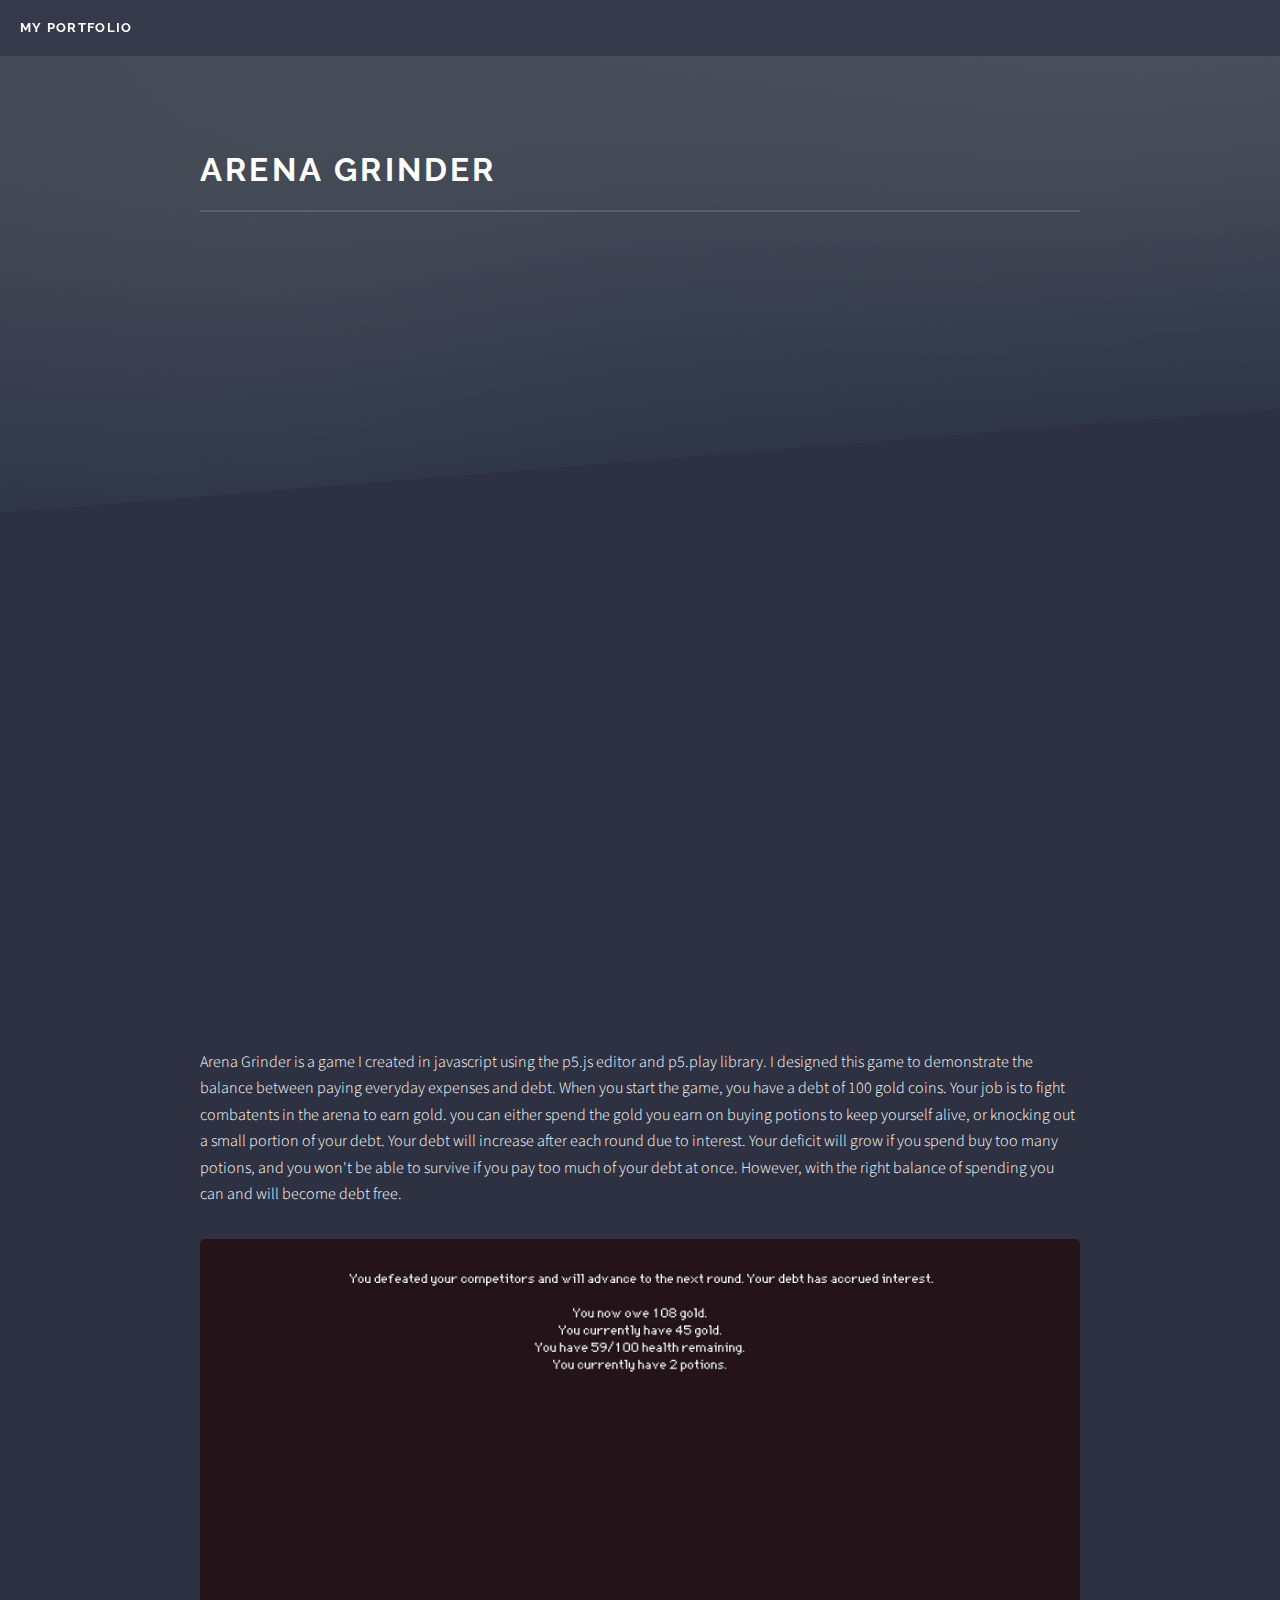
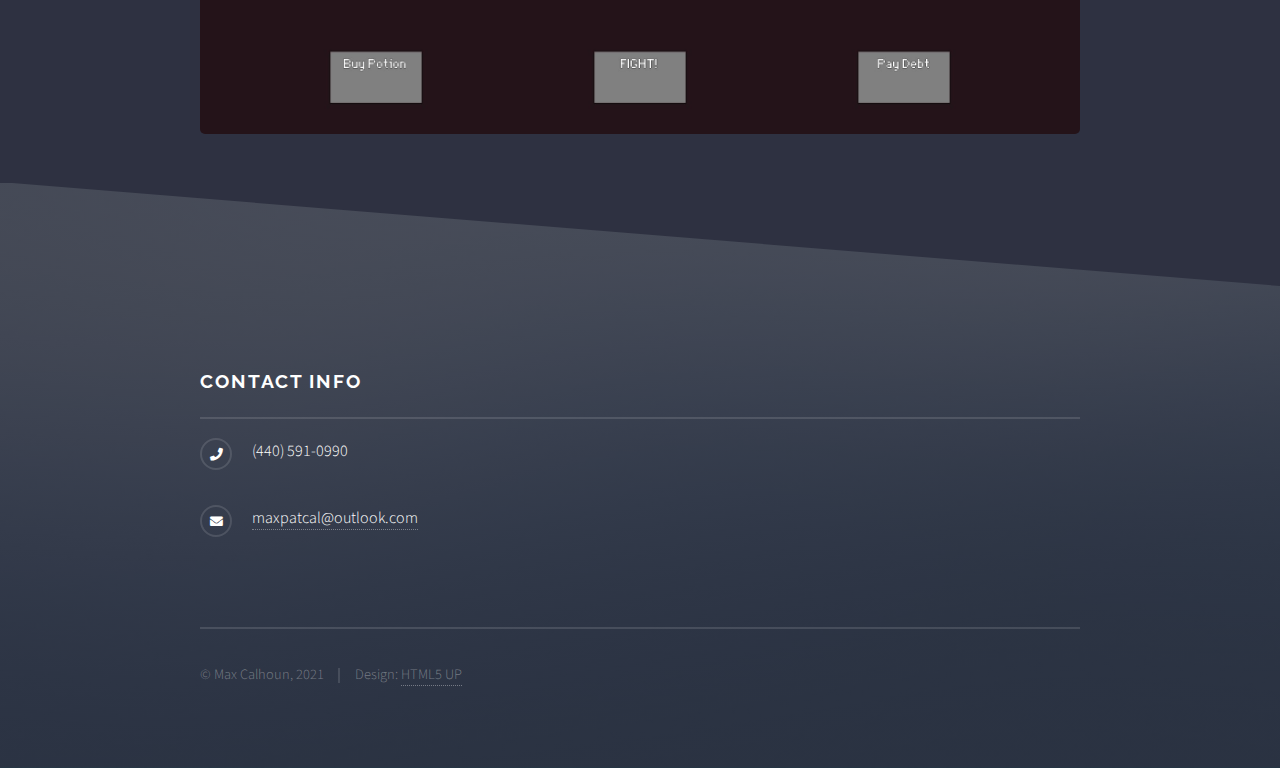
==== commit ad1b1df5: "fixed email link" ====
--- a/arenagrinder.html
+++ b/arenagrinder.html
@@ -34,8 +34,10 @@
 					<!-- Content -->
 						<div class="wrapper">
 							<div class="inner">
+								<div class="align-center"> <iframe width="720" height="480" src="https://www.youtube.com/embed/JW4IC2c5w38" title="YouTube video player" frameborder="0" allow="accelerometer; autoplay; clipboard-write; encrypted-media; gyroscope; picture-in-picture" allowfullscreen></iframe> </div>
 								<p>Arena Grinder is a game I created in javascript using the p5.js editor and p5.play library. I designed this game to demonstrate the balance between paying everyday expenses and debt. When you start the game, you have a debt of 100 gold coins. Your job is to fight combatents in the arena to earn gold. you can either spend the gold you earn on buying potions to keep yourself alive, or knocking out a small portion of your debt. Your debt will increase after each round due to interest. Your deficit will grow if you spend buy too many potions, and you won't be able to survive if you pay too much of your debt at once. However, with the right balance of spending you can and will become debt free.</p>
 								<div class="col-12"><span class="image fit"><img src="images/arenagrinderround.jpg" alt="" /></span></div>
+
 							</div>
 						</div>
 
@@ -49,7 +51,7 @@
 						</form>
 						<ul class="contact">
 							<li class="icon solid fa-phone">(440) 591-0990</li>
-							<li class="icon solid fa-envelope"><a href="#">maxpatcal@outlook.com</a></li>
+							<li class="icon solid fa-envelope"><a href="mailto: maxpatcal@outlook">maxpatcal@outlook.com</a></li>
 						</ul>
 						<ul class="copyright">
 							<li>&copy; Max Calhoun, 2021</li><li>Design: <a href="http://html5up.net">HTML5 UP</a></li>
